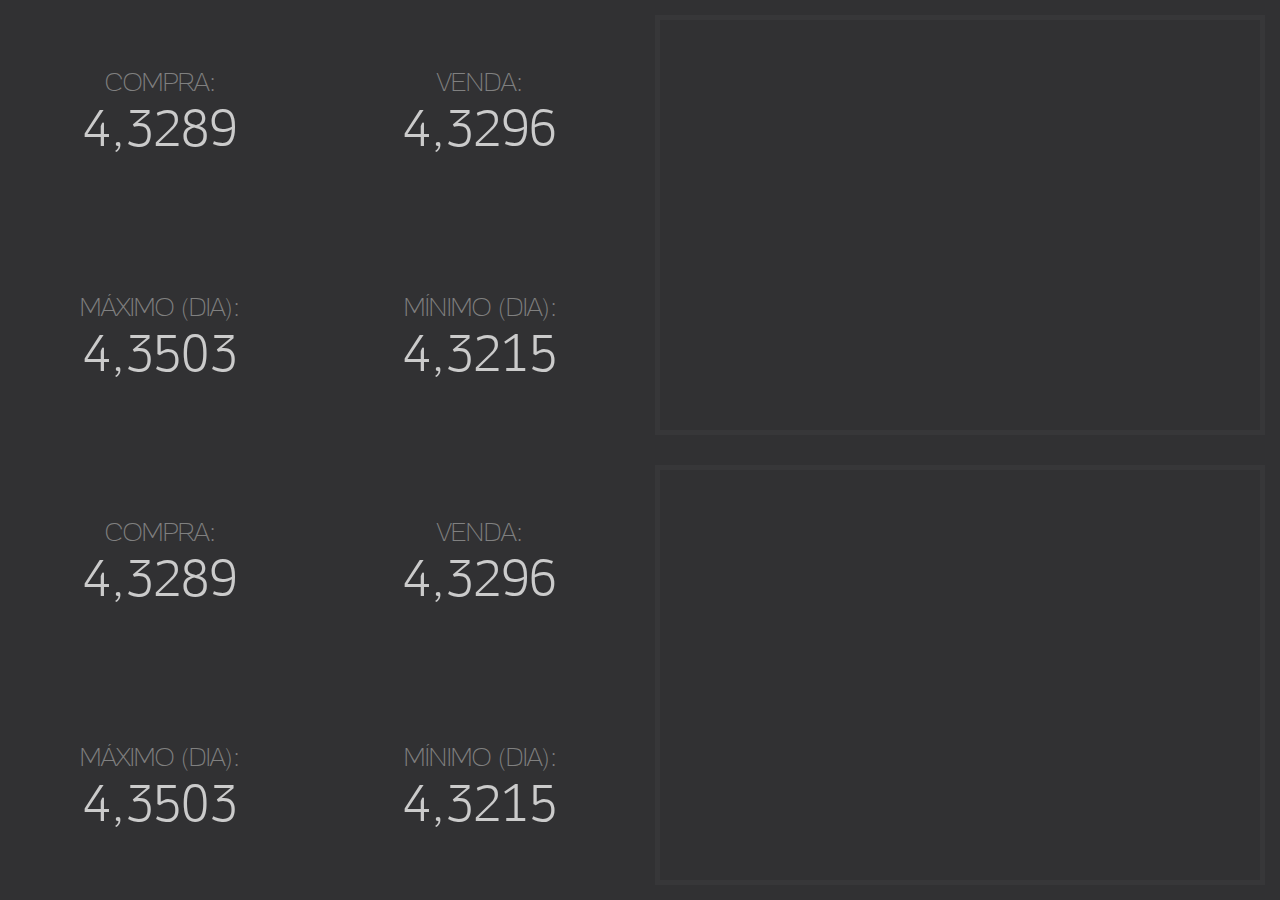
==== index.html @ 6be8a850 "Initial commit" ====
<!DOCTYPE html>
<html lang="en">

<head>
    <title>Document</title>
    <meta charset="UTF-8">
    <meta name="viewport" content="width=device-width, initial-scale=1.0">
    <meta name="referrer" content="always">
    <meta name="description" content="Dólar Comercial: Acompanhe no UOL Economia a cotação de hoje, veja gráficos, tabelas e histórico de cotações. Conheça também o conversor de moedas">
    <!-- <link rel="stylesheet" href="css/2.css"> -->
    <!-- <link rel="stylesheet" href="css/1.css"> -->
    <link rel="stylesheet" href="css/styles.css">
</head>

<body>

    <div class="usdcontainer">
        <div class="ratescontainer">
            <div class="minicontainertop">
                <div class="minicontainer">
                    <span class="txt">COMPRA:</span>
                    <span class="val">4,3289</span>
                </div>
                <div class="minicontainer">
                    <span class="txt">VENDA:</span>
                    <span class="val">4,3296</span>
                </div>
            </div>
            <div class="minicontainerbottom">
                <div class="minicontainer">
                    <span class="txt">MÁXIMO (DIA):</span>
                    <span class="val">4,3503</span>
                </div>
                <div class="minicontainer">
                    <span class="txt">MÍNIMO (DIA):</span>
                    <span class="val">4,3215</span>
                </div>
            </div>
        </div>
        <div class="chartcontainer">
            <div class="chart" id="container"></div>
        </div>
    </div>
    <div class="eurcontainer">
        <div class="ratescontainer">
            <div class="minicontainertop">
                <div class="minicontainer">
                    <span class="txt">COMPRA:</span>
                    <span class="val">4,3289</span>
                </div>
                <div class="minicontainer">
                    <span class="txt">VENDA:</span>
                    <span class="val">4,3296</span>
                </div>
            </div>
            <div class="minicontainerbottom">
                <div class="minicontainer">
                    <span class="txt">MÁXIMO (DIA):</span>
                    <span class="val">4,3503</span>
                </div>
                <div class="minicontainer">
                    <span class="txt">MÍNIMO (DIA):</span>
                    <span class="val">4,3215</span>
                </div>
            </div>
        </div>
        <div class="chartcontainer">
            <div class="chart" id="container2"></div>
        </div>
    </div>
    <script src="https://ajax.googleapis.com/ajax/libs/jquery/3.4.1/jquery.min.js"></script>
    <script src="js/highstock.js"></script>
    <script src="js/data.js"></script>
    <script src="js/exporting.js"></script>
    <script src="js/export-data.js"></script>
    <script src="js/grafico1.js"></script>
    <script src="js/grafico2.js"></script>
    <script src="js/temagrafico.js"></script>
    <script>
    </script>

</body>

</html>
---- css/2.css ----
/* !color-cp:back-to-top */

.back-to-top {
    bottom: 8px;
    position: fixed;
    right: 8px;
    z-index: 121
}

.back-to-top .box {
    display: block;
    background: rgba(26, 26, 26, .8);
    border: none;
    color: #fff;
    font-size: 16px;
    height: 40px;
    line-height: 14px;
    width: 40px
}

.back-to-top .box i {
    font-size: 16px;
    margin: 0 12px
}

.back-to-top .box span {
    display: block;
    font-size: 11px;
    font-weight: 400;
    text-align: center
}

@media (max-width:767px) {
    .back-to-top .box i {
        display: inline-block
    }
}

.back-to-top .box {
    padding: 6px 0 0
}

.back-to-top[data-show=false] {
    visibility: hidden
}

@media (min-width:992px) {
    .back-to-top .box {
        background: #1a1a1a;
        height: 50px;
        line-height: 17px;
        padding-top: 6px;
        transition: .5s;
        width: 50px
    }
    .back-to-top .box i {
        font-size: 20px;
        margin: 0 15px
    }
    .back-to-top .box span {
        font-size: 14px;
        line-height: 19px
    }
    .back-to-top .box:hover {
        background-color: rgba(26, 26, 26, .8);
        color: #fff
    }
}


/* !end-color-cp:back-to-top */


/* !color-cp:alert */

.alert {
    font-size: 13px;
    margin: 0 auto 20px;
    opacity: 0;
    padding: 18px;
    position: relative;
    width: 95%;
    -webkit-transition: width .3s, opacity .3s;
    transition: width .3s, opacity .3s
}

.alert.show {
    opacity: 1;
    width: 100%
}

.alert h3,
.alert-title {
    font-size: 20px;
    font-weight: 300;
    line-height: 24px;
    padding-right: 40px
}

.alert h3+p,
.alert-title+p {
    margin-top: 10px
}

.alert a {
    color: inherit
}

.alert p a {
    text-decoration: underline
}

.alert p {
    font-weight: 400;
    line-height: 18px;
    padding-right: 5%
}

.alert>p,
.alert>ul {
    margin-bottom: 0
}

.alert>p+p {
    margin-top: 0
}

.alert.alert-success {
    background-color: #e0fdec;
    color: rgba(14, 105, 98, .7)
}

.alert.alert-success .alert-title,
.alert.alert-success h3 {
    color: #0e6962
}

.alert.alert-info {
    background-color: #e9f4f9;
    color: rgba(16, 46, 96, .7)
}

.alert.alert-info .alert-title,
.alert.alert-info h3 {
    color: #102e60
}

.alert.alert-danger {
    background-color: #ffecec;
    color: rgba(134, 8, 8, .7)
}

.alert.alert-danger .alert-title,
.alert.alert-danger h3 {
    color: #860808
}

.alert .alert-close {
    font-size: 18px;
    position: absolute;
    right: 20px;
    text-decoration: none;
    top: 8px
}

.alert-close,
.alert-open {
    cursor: pointer
}

@media (min-width:768px) {
    .alert {
        font-size: 14px
    }
    .alert h3+p,
    .alert-title+p {
        margin-top: 5px
    }
}

@media (min-width:992px) {
    .alert a,
    .alert a:hover {
        color: inherit
    }
    .alert-success .alert-close:hover,
    .alert-success a:hover {
        color: #0e6962
    }
    .alert-info .alert-close:hover,
    .alert-info a:hover {
        color: #102e60
    }
    .alert-danger .alert-close:hover,
    .alert-danger a:hover {
        color: #860808
    }
}


/* !end-color-cp:alert */


/* !color-cp:forms */

.btn {
    background-image: none;
    background: 0 0;
    border: 1px solid transparent;
    cursor: pointer;
    display: inline-block;
    margin-bottom: 0;
    text-align: center;
    font-weight: 400;
    vertical-align: middle;
    white-space: nowrap;
    -ms-touch-action: manipulation;
    touch-action: manipulation;
    -webkit-user-select: none;
    -moz-user-select: none;
    -ms-user-select: none;
    user-select: none;
    letter-spacing: .6px;
    border-radius: 4px;
    text-transform: uppercase;
    box-sizing: border-box
}

.btn:active,
.btn:focus {
    outline: 0
}

.btn [class*=icon-] {
    font-size: .9em
}

.btn .right-icon {
    float: right;
    margin-left: 8px
}

.btn .left-icon {
    float: left;
    margin-right: 8px
}

.btn .svg-icon,
.btn .svg-icon-view-box-small {
    position: relative
}

.btn.btn-primary {
    border: none
}

.btn.btn-secondary {
    background: #f2f2f2;
    border: 1px solid #f2f2f2
}

.btn.btn-secondary:not(.-disabled):hover {
    opacity: .7
}

.btn.btn-ghost {
    background: rgba(204, 204, 204, .08);
    border: 1px solid rgba(204, 204, 204, .5)
}

.btn.btn-ghost.dark {
    color: #fff;
    border: 1px solid rgba(204, 204, 204, .5);
    background: rgba(204, 204, 204, .08)
}

.btn.btn-ghost.dark .svg-icon,
.btn.btn-ghost.dark .svg-icon-view-box-small {
    fill: #fff
}

.btn.btn-ghost.dark:hover {
    border: 1px solid rgba(204, 204, 204, .5);
    background: rgba(204, 204, 204, .08);
    color: #fff;
    opacity: .7
}

.btn.btn-ghost.dark:hover .svg-icon,
.btn.btn-ghost.dark:hover .svg-icon-view-box-small {
    fill: #fff
}

.btn.invert {
    border-color: #fff;
    color: #fff
}

.btn.invert .svg-icon,
.btn.invert .svg-icon-view-box-small {
    fill: #fff
}

.btn-block {
    height: 50px;
    width: 100%
}

.btn-block+.btn-block:not(.btn-alternative):not(.btn-login-tt) {
    margin-top: 5px
}

.align-center {
    display: block;
    margin: 0 auto;
    clear: both
}

.divisor {
    border-left: 1px solid #e6e6e6;
    display: inline-block;
    line-height: .99;
    margin-left: 5px;
    padding-left: 10px
}

.btn {
    font-size: 14px;
    line-height: 12px;
    padding: 18px 28px
}

.btn.btn-alternative {
    font-size: 18px;
    font-weight: 300;
    line-height: 24px;
    letter-spacing: initial;
    text-transform: none;
    border: none;
    padding: 15px;
    text-align: initial;
    white-space: normal
}

.btn.btn-alternative.selected {
    background: #e6e6e6
}

.btn.btn-alternative.disabled {
    opacity: .4
}

.btn.btn-alternative [class*=icon-] {
    font-size: 20px;
    float: left;
    position: relative;
    top: 1px;
    margin-right: 5px
}

.btn.btn-alternative .svg-icon {
    float: left;
    top: 0;
    width: 20px;
    height: 20px;
    fill: #666;
    color: transparent
}

.btn.btn-alternative .svg-icon.left-icon {
    margin-right: 5px
}

.btn.btn-alternative span {
    display: block;
    overflow: hidden
}

.btn.disabled,
.btn[disabled],
fieldset[disabled] .btn {
    cursor: not-allowed;
    pointer-events: none
}

.btn.btn-primary.disabled,
.btn.btn-secondary.disabled,
.btn[disabled].btn-primary,
fieldset[disabled] .btn-primary,
fieldset[disabled] .btn-secondary {
    background: #f2f2f2;
    border: 1px solid #f2f2f2;
    color: #b3b3b3
}

.btn-primary.btn-disable2[disabled] {
    color: #fff;
    opacity: .5
}

.btn.btn-ghost.disabled,
.btn[disabled].btn-ghost,
fieldset[disabled] .btn-ghost {
    border: 1px solid #ccc;
    color: #ccc
}

.btn-large {
    font-size: 14px;
    line-height: normal;
    padding: 18px 28px;
    height: 50px
}

.btn-large .svg-icon,
.btn-large .svg-icon-view-box-small {
    height: 24px;
    margin-top: -5px;
    width: 24px
}

.btn-large .svg-icon-view-box-small.left-icon,
.btn-large .svg-icon.left-icon {
    float: left;
    margin-right: 3px
}

.btn-large .svg-icon-view-box-small.right-icon,
.btn-large .svg-icon.right-icon {
    float: right;
    margin-left: 3px
}

.btn-medium {
    font-size: 12px;
    line-height: 1;
    padding: 14px 20px;
    height: 40px
}

.btn-medium .svg-icon,
.btn-medium .svg-icon-view-box-small {
    height: 24px;
    margin-top: -6px;
    width: 24px
}

.btn-medium .svg-icon-view-box-small.left-icon,
.btn-medium .svg-icon.left-icon {
    float: left;
    margin-right: 3px
}

.btn-medium .svg-icon-view-box-small.right-icon,
.btn-medium .svg-icon.right-icon {
    float: right;
    margin-left: 3px
}

.btn-small {
    font-size: 10px;
    line-height: 1;
    padding: 10px 16px;
    height: 30px
}

.btn-small .svg-icon,
.btn-small .svg-icon-view-box-small {
    height: 20px;
    margin-top: -6px;
    width: 20px
}

.btn-small .svg-icon-view-box-small.left-icon,
.btn-small .svg-icon.left-icon {
    float: left;
    margin-right: 3px
}

.btn-small .svg-icon-view-box-small.right-icon,
.btn-small .svg-icon.right-icon {
    float: right;
    margin-left: 3px
}

.btn-responsive {
    font-size: 14px;
    padding: 4px 9px
}

input[type=checkbox],
input[type=radio] {
    display: none;
    padding: 0
}

input[type=checkbox]+label,
input[type=radio]+label {
    cursor: pointer;
    display: inline-block;
    line-height: 24px;
    padding-left: 22px;
    position: relative;
    vertical-align: top
}

input[type=checkbox]+label:before,
input[type=radio]+label:before {
    font-family: UOLIcons;
    left: 0;
    position: absolute;
    top: 5px
}

input[type=checkbox]+label:before {
    border: 1px solid #ccc;
    content: "";
    height: 14px;
    left: 0;
    width: 14px
}

input[type=checkbox]:checked+label:before {
    border: none;
    height: 16px;
    width: 16px;
    content: "\e610";
    font-size: 16px;
    line-height: 15px;
    text-align: center
}

input[type=checkbox].default:checked+label:before {
    background: #999;
    border-color: #999
}

input[type=submit] {
    -webkit-appearance: none;
    -moz-appearance: none;
    appearance: none
}

input[type=checkbox]+.svg-checked .svg-icon {
    display: none
}

input[type=checkbox]:checked+.svg-checked:before {
    content: ""
}

input[type=checkbox]:checked+.svg-checked .svg-icon {
    position: absolute;
    top: 5px;
    bottom: 0;
    left: 1px;
    width: 16px;
    height: 16px;
    display: block
}

input[type=radio]+label:before {
    color: #ccc;
    content: "\e61b";
    font-size: 18px;
    height: 17px;
    line-height: 17px;
    width: 17px;
    text-align: center
}

input[type=radio]:checked+label:before {
    content: "\e61c"
}

input[type=radio].default:checked+label:before {
    color: #999
}

input[type=radio]+.svg-selected {
    padding-left: 0
}

input[type=radio]+.svg-selected:before {
    display: none
}

input[type=radio]+.svg-selected .svg-icon {
    position: relative;
    top: 3px;
    width: 20px;
    height: 20px;
    fill: #ccc;
    color: transparent
}

input[type=radio].default:checked+.svg-selected .svg-icon {
    color: #999;
    fill: #999
}

.form-group {
    margin-bottom: 10px
}

.form-group input.field {
    margin-bottom: 0
}

textarea {
    border: 1px solid #b3b3b3;
    border-radius: 4px;
    color: #333;
    display: block;
    font-weight: 300;
    font-size: 16px;
    line-height: 18px;
    height: 120px;
    outline: 0;
    padding: 20px;
    resize: none;
    width: 100%;
    -webkit-appearance: none
}

textarea.field-medium {
    font-size: 14px
}

textarea.field {
    background: #f2f2f2
}

textarea.field::-moz-placeholder {
    text-transform: uppercase
}

textarea.ghost {
    background: inherit
}

.disable:before {
    content: "";
    position: absolute;
    top: 0;
    bottom: 0;
    left: 0;
    right: 0;
    z-index: 4
}

.form-filter {
    margin-bottom: 20px;
    position: relative;
    border-radius: 4px 4px 0 0;
    border-bottom: 1px solid #e6e6e6
}

.form-filter.closed {
    border-radius: 4px
}

.form-filter.closed {
    border-radius: 4px
}

.form-filter .list-results {
    right: -1px;
    left: -1px;
    top: 49px
}

.form-filter.closed .list-results {
    display: none
}

.form-filter .list-results ul {
    max-height: 200px;
    padding: 0;
    margin: 0;
    overflow: auto
}

.form-filter .list-results .select-option,
.form-filter .list-results .select-option a,
.selector option {
    padding: 10px 20px;
    font-size: 14px;
    line-height: 22px;
    list-style: none;
    color: #999
}

.form-filter .list-results .select-option a {
    display: block;
    margin: -10px -20px
}

.form-filter .list-results>div {
    padding: 10px
}

.form-filter .list-results input {
    background: #fff;
    border: 1px solid #b3b3b3;
    outline: 0;
    height: 40px;
    margin: 0;
    font-size: 15px;
    color: #333;
    font: 300 15px/20px UOLText, Arial, sans-serif;
    width: 100%;
    border-radius: 5px;
    padding: 10px
}

.form-filter .list-results .result-highlight {
    text-decoration: underline
}

.form-filter .list-results .no-results {
    display: none
}

.form-filter .list-results .select-option.selected-term,
.form-filter .list-results .select-option:hover {
    background-color: #f2f2f2;
    cursor: pointer;
    color: #000
}

.bg-wrap {
    padding: 20px 25px 10px
}

.bg-wrap.light-gray {
    background-color: #f2f2f2
}

.bg-wrap.dark-gray {
    background-color: #333
}

.bg-wrap.dark-gray div,
.bg-wrap.dark-gray h1,
.bg-wrap.dark-gray h2,
.bg-wrap.dark-gray h3,
.bg-wrap.dark-gray h4,
.bg-wrap.dark-gray h5,
.bg-wrap.dark-gray h6,
.bg-wrap.dark-gray label,
.bg-wrap.dark-gray p {
    color: #666
}

.bg-wrap.dark {
    background-color: #1a1a1a
}

.light-gray .field:not(.ghost).disabled,
.light-gray .field:not(.ghost).normal {
    background: #fff
}

.light-gray .drop-select.default {
    background: #fff
}

.light-gray .drop-select.ghost .drop-item,
.light-gray .drop-select.ghost .list-results,
.light-gray .drop-select.ghost .selector,
.light-gray .drop-select.ghost ul {
    background: #f2f2f2
}

.light-gray .drop-select:not(.ghost) .drop-item,
.light-gray .drop-select:not(.ghost) .list-results,
.light-gray .drop-select:not(.ghost) .selector,
.light-gray .drop-select:not(.ghost) ul {
    background: #fff
}

.light-gray .drop-select .disable {
    border: 1px solid #e6e6e6
}

.dark-gray textarea.ghost {
    color: #f2f2f2
}

.dark-gray input[type=radio]+label:before {
    color: #666
}

.dark-gray input[type=radio]+label .svg-icon {
    fill: #666
}

.dark-gray input[type=checkbox]+label {
    color: #666
}

.dark-gray input[type=checkbox]+label:before {
    border: 1px solid #666
}

.dark-gray input[type=password] {
    font-size: 10px
}

.dark-gray input[type=password]:-ms-input-placeholder {
    font-size: 14px
}

.dark-gray .field {
    border-color: #666
}

.dark-gray .field:not(.ghost) {
    color: #333
}

.dark-gray .field:not(.ghost)::-webkit-input-placeholder {
    color: #333
}

.dark-gray .field:not(.ghost)::-moz-placeholder {
    color: #333
}

.dark-gray .field:not(.ghost).disabled::-webkit-input-placeholder {
    color: #999
}

.dark-gray .field:not(.ghost).disabled::-moz-placeholder {
    color: #999
}

.dark-gray .field.disabled::-moz-placeholder {
    color: #4d4d4d
}

.dark-gray .field.disabled::-webkit-input-placeholder {
    color: #4d4d4d
}

.dark-gray .field.ghost {
    color: #f2f2f2
}

.dark-gray .field.ghost.error {
    color: #860808
}

.dark-gray .field.ghost.error::-moz-placeholder {
    color: #fff
}

.dark-gray .field.ghost:not(.disabled)::-webkit-input-placeholder {
    color: #fff
}

.dark-gray .field.ghost:not(.disabled)::-moz-placeholder {
    color: #fff
}

.dark-gray .field.ghost.disabled {
    border-color: #4d4d4d;
    color: #4d4d4d
}

.dark-gray .field label.error,
.dark-gray .field.error {
    color: #860808
}

.dark-gray .field label.error.field-medium:-ms-input-placeholder,
.dark-gray .field.error.field-medium:-ms-input-placeholder {
    font-size: 12px
}

.dark-gray .drop-select {
    border-radius: 4px
}

.dark-gray .drop-select.ghost {
    background: #333
}

.dark-gray .drop-select.ghost.default .list-results {
    background: #333;
    border: 1px solid #666;
    border-top: 0
}

.dark-gray .drop-select.ghost.default .list-results ul {
    background: #333
}

.dark-gray .drop-select.ghost.default .list-results label {
    color: #999
}

.dark-gray .drop-select.ghost .list-results {
    background: #333;
    border: 1px solid #666;
    border-top: 0
}

.dark-gray .drop-select.ghost .list-results ul {
    background: #333
}

.dark-gray .drop-select.ghost .selector {
    border: 1px solid #666
}

.dark-gray .drop-select.ghost .selector.disable {
    border-color: #4d4d4d
}

.dark-gray .drop-select.ghost .selector.disable i,
.dark-gray .drop-select.ghost .selector.disable select,
.dark-gray .drop-select.ghost .selector.disable span {
    color: #4d4d4d
}

.dark-gray .drop-select.ghost .selector.disable .svg-icon {
    fill: #4d4d4d
}

.dark-gray .drop-select.ghost .selector>span {
    color: #f2f2f2
}

.dark-gray .drop-select.ghost .selector select {
    color: #fff
}

.dark-gray .drop-select.field .selector i,
.dark-gray .drop-select.field .selector select,
.dark-gray .drop-select.field .selector span {
    color: #333
}

.dark-gray .drop-select.field .selector .svg-icon {
    fill: #333
}

.dark-gray .drop-select.field .selector.disable i,
.dark-gray .drop-select.field .selector.disable select,
.dark-gray .drop-select.field .selector.disable span {
    color: #999
}

.dark-gray .drop-select.field .selector.disable .svg-icon {
    fill: #999
}

.dark-gray .drop-select.field .selector select {
    color: #999
}

.dark-gray .drop-select.default .list-results,
.dark-gray .drop-select.default ul {
    background: #f2f2f2
}

.dark-gray .drop-select.default .list-results label {
    color: #999
}

.dark-gray .drop-select .list-results label {
    color: #999
}

.size1 {
    font-size: 14px
}

.size2 {
    font-size: 22px
}

.drop-select ul:not(.target) {
    display: none
}

.drop-select[data-open="1"] p.drop-item i:before {
    content: "\e604"
}

.drop-select[data-open="1"] ul {
    display: block
}

.drop-select[data-selected="0"] li:first-child {
    display: none
}

.form label.error {
    color: #860808;
    display: block;
    font-size: 11px;
    font-weight: 400;
    line-height: 16px;
    margin-top: 2px;
    text-transform: lowercase
}

input {
    color: #4d4d4d
}

input:-ms-input-placeholder {
    color: #333;
    font-size: 14px;
    opacity: 1;
    text-transform: uppercase;
    font-weight: 300
}

input::-webkit-input-placeholder {
    color: #333;
    font-size: 14px;
    opacity: 1;
    text-transform: uppercase;
    font-weight: 300
}

input::-moz-placeholder {
    color: #333;
    font-size: 14px;
    opacity: 1;
    text-transform: uppercase;
    font-weight: 300
}

input.field {
    background: #f2f2f2;
    border: 1px solid #b3b3b3;
    border-radius: 4px;
    color: #4d4d4d;
    font-weight: 300;
    font-size: 16px;
    height: 50px;
    outline: 0;
    padding: 0 20px;
    width: 100%;
    -webkit-appearance: none
}

input.field:-ms-input-placeholder {
    font-size: 14px
}

input.field::-moz-placeholder {
    height: 40px;
    font-size: 14px
}

input.field:-moz-placeholder {
    height: 40px;
    font-size: 14px
}

input.field::-webkit-input-placeholder {
    height: 40px;
    font-size: 14px
}

input.field.disabled {
    border: 1px solid #e6e6e6
}

input.field.disabled::-webkit-input-placeholder {
    color: #999
}

input.field.disabled::-moz-placeholder {
    color: #999
}

input.field.field-medium {
    height: 40px;
    font-size: 14px;
    padding: 0 15px
}

input.field.field-medium:-ms-input-placeholder {
    font-size: 12px
}

input.field.field-medium::-moz-placeholder {
    height: 40px;
    font-size: 12px
}

input.field.field-medium:-moz-placeholder {
    height: 40px;
    font-size: 12px
}

input.field.field-medium::-webkit-input-placeholder {
    height: 40px;
    font-size: 12px
}

input.field.field-medium~.svg-icon-search {
    width: 35px;
    height: 35px;
    right: 3px
}

.input-box {
    margin-bottom: 28px
}

.input-box>div {
    position: relative
}

.input-box .icon-search {
    position: absolute;
    right: 0;
    top: -50%;
    bottom: -50%;
    width: 50px;
    height: 50px;
    text-align: center;
    padding-top: 16px;
    margin: auto
}

.input-box .svg-icon-search {
    position: absolute;
    right: 4px;
    top: -16px;
    bottom: 0;
    width: 40px;
    height: 40px;
    padding-top: 16px;
    margin: auto
}

input.field:focus,
textarea.field:focus {
    border-color: #666
}

input.field.error,
input.field.ghost.error,
textarea.field.error,
textarea.field.ghost.error {
    border-color: #860808;
    color: #4d4d4d
}

input.field.error,
textarea.field.error {
    background-color: #ffecec
}

input.field.ghost.error,
input.ghost,
textarea.field.ghost.error,
textarea.ghost {
    background: 0 0
}

.drop-select {
    position: relative;
    margin-bottom: 27px
}

.drop-select:not(.ghost).default {
    background: #f2f2f2
}

.drop-select.default .drop-item:not(.disable) i {
    color: grey
}

.drop-select.default .drop-item:not(.disable) .sgv-icon {
    fill: grey
}

.drop-select.default .list-results {
    background: #f2f2f2
}

.drop-select.default .list-results ul {
    background: #f2f2f2
}

.drop-select.default ul .drop-item:hover {
    color: #1a1a1a
}

.drop-select.ghost .list-results {
    background: #fff
}

.drop-select.drop-select-medium {
    height: 40px;
    font-size: 12px
}

.drop-select.drop-select-medium .selector {
    height: 40px;
    line-height: 40px;
    font-size: 12px
}

.drop-select.drop-select-medium .selector select {
    padding: 0 15px;
    height: 40px;
    font-size: 12px
}

.drop-select.drop-select-medium .selector .svg-icon {
    width: 45px
}

.drop-select.drop-select-medium ul:not(.target) {
    top: 40px
}

.drop-select .list-results {
    padding: 0;
    display: block;
    border: 1px solid #b3b3b3;
    border-top: 0;
    border-radius: 0 0 4px 4px;
    position: absolute;
    z-index: 22;
    max-height: 325px;
    right: 0;
    left: 0
}

.drop-select .list-results .item-list {
    padding: 10px 20px;
    font-size: 14px;
    line-height: 22px;
    list-style: none;
    color: #999;
    display: block;
    padding: 0 20px;
    height: initial;
    position: initial;
    user-select: none
}

.drop-select .selector.disable {
    border: 1px solid #f2f2f2
}

.drop-select .selector.disable i {
    color: #999
}

.drop-select .selector.disable .svg-icon {
    fill: #999
}

.drop-select .selector.form-filter:not(.closed) {
    border-bottom: 1px solid #e6e6e6
}

.drop-select ul .drop-item:hover {
    color: #fff
}

.drop-select.drop-select-medium ul .drop-item {
    font-size: 12px
}

.drop-select ul:not(.target) {
    overflow: hidden;
    position: absolute;
    top: 50px;
    width: 100%
}

.drop-select:not(.transparent) ul {
    background: #fff;
    border-top: 0;
    border-radius: 0 0 4px 4px
}

.drop-select.open .selector,
.drop-select[data-open="1"] .selector:not(.disable) {
    border-radius: 4px 4px 0 0;
    border-bottom: 1px solid #e6e6e6
}

.drop-select.open ul {
    display: block
}

.drop-select.closed ul {
    display: none
}

.drop-select .drop-item {
    background: #f2f2f2;
    border-width: 0 1px;
    cursor: pointer;
    color: #333;
    display: block;
    font-weight: 300;
    height: 50px;
    line-height: 50px;
    padding: 0 20px;
    text-transform: uppercase;
    font-size: 14px
}

.drop-select ul .drop-item {
    height: 37px;
    line-height: 37px;
    color: #999
}

.drop-select.ghost .drop-item {
    background: inherit
}

.drop-select.ghost ul {
    border-top: none
}

.drop-select.default ul:not(:hover) .drop-item.selected {
    background: inherit;
    color: grey
}

.drop-select.default ul:not(:hover) .drop-item.selected span {
    color: grey
}

.drop-select.default.ghost ul:not(:hover) .drop-item.selected {
    background: #f2f2f2
}

.drop-select-medium .selector .final-term {
    padding: 0 15px
}

.drop-select .disable>i {
    color: #ccc
}

.drop-select .disable>.svg-icon {
    fill: #ccc
}

.selector {
    border-radius: 4px;
    font-size: 14px;
    text-transform: uppercase
}

.selector:not(.transparent) {
    position: relative;
    border: 1px solid #b3b3b3;
    margin-bottom: 20px;
    height: 50px
}

.selector>.svg-icon {
    position: absolute;
    top: 0;
    bottom: 0;
    right: -1px;
    width: 50px;
    height: 100%;
    padding: 7px 0;
    cursor: pointer;
    z-index: 2
}

.drop-select .item-list,
.selector select {
    font-size: 14px;
    text-transform: uppercase;
    -webkit-appearance: none;
    -moz-appearance: none;
    appearance: none;
    padding: 0 20px;
    border: none;
    width: 100%;
    font-weight: 300;
    color: #333;
    background: 0 0;
    cursor: pointer;
    position: absolute;
    height: 50px;
    z-index: 3;
    left: 0
}

.selector select::-ms-expand {
    display: none
}

.selector>i {
    font-size: 15px;
    position: absolute;
    top: -50%;
    right: -1px;
    bottom: -50%;
    width: 50px;
    height: 50px;
    z-index: 2;
    text-align: center;
    padding-top: 18px;
    cursor: pointer;
    margin: auto
}

.selector>.svg-icon {
    position: absolute;
    top: 0;
    bottom: 0;
    right: -1px;
    width: 50px;
    height: 100%;
    padding: 7px 0;
    cursor: pointer;
    z-index: 2
}

.selector.error {
    border-color: #860808
}

.selector.disable .final-term,
.selector.disable select {
    color: #999
}

.selector .final-term {
    width: 100%;
    border: none;
    outline: 0;
    height: 50px;
    padding: 13px 0 13px 20px;
    display: block;
    color: #333;
    cursor: pointer
}

.selector .final-term.ellipsis {
    width: 85%;
    white-space: nowrap;
    overflow: hidden;
    text-overflow: ellipsis
}

.drop-select-medium .selector .final-term {
    padding: 0 15px
}

.drop-select-medium .form-filter .list-results {
    top: 39px
}

.drop-select-medium .form-filter .list-results {
    font-size: 12px
}

@media (min-width:768px) {
    .btn.btn-alternative {
        padding: 10px
    }
}

@media (min-width:992px) {
    .btn-primary:not(.-disabled):hover {
        opacity: .7
    }
    .btn.btn-alternative:hover {
        color: #666
    }
    .btn.btn-alternative:hover:not(.not-hover):not(.selected) {
        opacity: .7
    }
    .btn.btn-alternative:hover:not(.not-hover):not(.selected) [class*=icon-]:before {
        content: "\e61c"
    }
    .btn.btn-alternative.not-hover {
        color: #666
    }
    .drop-select .drop-item:hover:not(.selector),
    .drop-select.default ul .drop-item:hover,
    .drop-select.default.ghost ul .drop-item:hover {
        background: #f2f2f2;
        color: #000
    }
}

@media (min-width:1230px) {
    .btn.btn-alternative {
        padding: 15px
    }
}

@media (max-width:767px) {
    .btn.btn-primary:not(.-disabled):active,
    .btn.btn-primary:not(.-disabled):hover {
        opacity: .7
    }
    .btn.btn-xs-large {
        font-size: 14px;
        line-height: 14px;
        padding: 18px 28px;
        height: 50px
    }
    .btn.btn-xs-medium {
        font-size: 12px;
        line-height: 12px;
        padding: 14px 20px;
        height: 40px
    }
    .btn.btn-xs-small {
        font-size: 10px;
        line-height: 10px;
        padding: 10px 16px;
        height: 30px
    }
    .btn.btn-large.btn-xs-small,
    .btn.btn-medium.btn-xs-small {
        font-size: 10px;
        line-height: 10px;
        padding: 10px 16px;
        height: 30px
    }
    .btn.btn-large.btn-xs-small .svg-icon,
    .btn.btn-medium.btn-xs-small .svg-icon {
        height: 20px;
        width: 20px;
        margin-top: -5px
    }
}

@media (min-width:768px) and (max-width:991px) {
    .btn-primary:not(.-disabled):active,
    .btn-primary:not(.-disabled):hover {
        opacity: .7
    }
    .btn-sm-large {
        font-size: 14px;
        line-height: 14px;
        padding: 18px 28px;
        height: 50px
    }
    .btn-sm-medium {
        font-size: 12px;
        line-height: 12px;
        padding: 14px 20px;
        height: 40px
    }
    .btn-sm-small {
        font-size: 10px;
        line-height: 10px;
        padding: 10px 16px;
        height: 30px
    }
}

@media (min-width:992px) and (max-width:1229px) {
    .btn-md-large {
        font-size: 14px;
        line-height: 14px;
        padding: 18px 28px;
        height: 50px
    }
    .btn-md-medium {
        font-size: 12px;
        line-height: 12px;
        padding: 14px 20px;
        height: 40px
    }
    .btn-md-small {
        font-size: 10px;
        line-height: 10px;
        padding: 10px 16px;
        height: 30px
    }
    .form-filter {
        position: static
    }
    .drop-select .form-filter.selector:not(.closed) {
        border-bottom: 1px solid #b3b3b3;
        border-radius: 4px
    }
    .form-filter .list-results input {
        background: #f2f2f2
    }
    .form-filter .list-results .modal-title {
        text-transform: none;
        padding-bottom: 0;
        font-size: 22px;
        line-height: 23px;
        font-weight: 300
    }
    .form-filter .list-results .modal-title .svg-close {
        text-align: right
    }
    .form-filter .list-results .modal-title svg {
        width: 32px;
        height: 32px;
        margin: -5px 0 -1px;
        fill: #b3b3b3
    }
    .drop-select-medium .form-filter .list-results {
        position: fixed;
        z-index: 99999999999;
        top: 50%;
        left: 50%;
        transform: translate(-50%, -50%);
        width: 100vw;
        height: 100vh;
        max-height: none;
        border-radius: 0
    }
    .drop-select-medium .form-filter .list-results ul {
        max-height: calc(100vh - 140px)
    }
    .dark-gray .drop-select .form-filter .list-results,
    .dark-gray .drop-select .form-filter .list-results ul,
    .drop-select .form-filter .list-results,
    .drop-select .form-filter .list-results ul,
    .light-gray .drop-select .form-filter .list-results,
    .light-gray .drop-select .form-filter .list-results ul {
        background: #fff
    }
}


/* !end-color-cp:forms */


/* !color-cp:grid */

.container,
.container-fluid {
    padding-left: 10px;
    padding-right: 10px
}

.row {
    margin-left: -10px;
    margin-right: -10px
}

.col-xs-1,
.col-xs-2,
.col-xs-3,
.col-xs-4,
.col-xs-5,
.col-xs-6,
.col-xs-7,
.col-xs-8 {
    float: left
}

.col-xs-1 {
    width: 12.5%
}

.col-xs-2 {
    width: 25%
}

.col-xs-3 {
    width: 37.5%
}

.col-xs-4 {
    width: 50%
}

.col-xs-5 {
    width: 62.5%
}

.col-xs-6 {
    width: 75%
}

.col-xs-7 {
    width: 87.5%
}

.col-xs-8 {
    width: 100%
}

.col-xs-1,
.col-xs-2,
.col-xs-3,
.col-xs-4,
.col-xs-5,
.col-xs-6,
.col-xs-7,
.col-xs-8 {
    position: relative;
    min-height: 1px;
    padding-left: 10px;
    padding-right: 10px
}

.col-xs-push-0 {
    left: 0
}

.col-xs-pull-0 {
    right: 0
}

.col-xs-offset-0 {
    margin-left: 0
}

.col-xs-push-1 {
    left: 12.5%
}

.col-xs-pull-1 {
    right: 12.5%
}

.col-xs-offset-1 {
    margin-left: 12.5%
}

.col-xs-push-2 {
    left: 25%
}

.col-xs-pull-2 {
    right: 25%
}

.col-xs-offset-2 {
    margin-left: 25%
}

.col-xs-push-3 {
    left: 37.5%
}

.col-xs-pull-3 {
    right: 37.5%
}

.col-xs-offset-3 {
    margin-left: 37.5%
}

.col-xs-push-4 {
    left: 50%
}

.col-xs-pull-4 {
    right: 50%
}

.col-xs-offset-4 {
    margin-left: 50%
}

.col-xs-push-5 {
    left: 62.5%
}

.col-xs-pull-5 {
    right: 62.5%
}

.col-xs-offset-5 {
    margin-left: 62.5%
}

.col-xs-push-6 {
    left: 75%
}

.col-xs-pull-6 {
    right: 75%
}

.col-xs-offset-6 {
    margin-left: 75%
}

.col-xs-push-7 {
    left: 87.5%
}

.col-xs-pull-7 {
    right: 87.5%
}

.col-xs-offset-7 {
    margin-left: 87.5%
}

.col-xs-push-8 {
    left: 100%
}

.col-xs-pull-8 {
    right: 100%
}

.col-xs-offset-8 {
    margin-left: 100%
}

.no-gutter {
    padding: 0!important
}

.visible-lg,
.visible-lg-block,
.visible-lg-inline,
.visible-lg-inline-block,
.visible-md,
.visible-md-block,
.visible-md-inline,
.visible-md-inline-block,
.visible-sm,
.visible-sm-block,
.visible-sm-inline,
.visible-sm-inline-block,
.visible-xs,
.visible-xs-block,
.visible-xs-inline,
.visible-xs-inline-block {
    display: none!important
}

.col-lg-1,
.col-lg-10,
.col-lg-11,
.col-lg-12,
.col-lg-13,
.col-lg-14,
.col-lg-15,
.col-lg-16,
.col-lg-17,
.col-lg-18,
.col-lg-19,
.col-lg-2,
.col-lg-20,
.col-lg-21,
.col-lg-22,
.col-lg-23,
.col-lg-24,
.col-lg-3,
.col-lg-4,
.col-lg-5,
.col-lg-6,
.col-lg-7,
.col-lg-8,
.col-lg-9,
.col-md-1,
.col-md-10,
.col-md-11,
.col-md-12,
.col-md-13,
.col-md-14,
.col-md-15,
.col-md-16,
.col-md-17,
.col-md-18,
.col-md-19,
.col-md-2,
.col-md-20,
.col-md-21,
.col-md-22,
.col-md-23,
.col-md-24,
.col-md-3,
.col-md-4,
.col-md-5,
.col-md-6,
.col-md-7,
.col-md-8,
.col-md-9,
.col-sm-1,
.col-sm-10,
.col-sm-11,
.col-sm-12,
.col-sm-13,
.col-sm-14,
.col-sm-15,
.col-sm-16,
.col-sm-17,
.col-sm-18,
.col-sm-19,
.col-sm-2,
.col-sm-20,
.col-sm-21,
.col-sm-22,
.col-sm-23,
.col-sm-24,
.col-sm-3,
.col-sm-4,
.col-sm-5,
.col-sm-6,
.col-sm-7,
.col-sm-8,
.col-sm-9 {
    position: relative;
    min-height: 1px;
    padding-left: 10px;
    padding-right: 10px
}

.no-padding-left {
    padding-left: 0
}

.no-padding-right {
    padding-right: 0
}

@media (max-width:767px) {
    .row-xs {
        margin-left: -10px;
        margin-right: -10px
    }
    .no-gutter,
    .no-gutter-xs {
        padding: 0!important
    }
    .hidden-xs,
    html[amp] body .hidden-xs {
        display: none!important
    }
    .visible-xs,
    .visible-xs-block {
        display: block!important
    }
    .visible-xs-inline {
        display: inline!important
    }
    .visible-xs-inline-block {
        display: inline-block!important
    }
    .no-padding-right-xs {
        padding-right: 0
    }
    .no-padding-left-xs {
        padding-left: 0
    }
}

@media (min-width:768px) and (max-width:991px) {
    .row-sm {
        margin-left: -10px;
        margin-right: -10px
    }
    .no-gutter-sm {
        padding: 0!important
    }
    .hidden-sm {
        display: none!important
    }
    .visible-sm,
    .visible-sm-block {
        display: block!important
    }
    .visible-sm-inline {
        display: inline!important
    }
    .visible-sm-inline-block {
        display: inline-block!important
    }
    .no-padding-right-sm {
        padding-right: 0
    }
    .no-padding-left-sm {
        padding-left: 0
    }
}

@media (min-width:768px) {
    .container {
        max-width: 768px;
        width: 100%
    }
    .col-sm-1,
    .col-sm-10,
    .col-sm-11,
    .col-sm-12,
    .col-sm-13,
    .col-sm-14,
    .col-sm-15,
    .col-sm-16,
    .col-sm-17,
    .col-sm-18,
    .col-sm-19,
    .col-sm-2,
    .col-sm-20,
    .col-sm-21,
    .col-sm-22,
    .col-sm-23,
    .col-sm-24,
    .col-sm-3,
    .col-sm-4,
    .col-sm-5,
    .col-sm-6,
    .col-sm-7,
    .col-sm-8,
    .col-sm-9 {
        float: left
    }
    .col-sm-push-0 {
        left: 0
    }
    .col-sm-pull-0 {
        right: 0
    }
    .col-sm-offset-0 {
        margin-left: 0
    }
    .col-sm-1 {
        width: 4.166666666666667%
    }
    .col-sm-push-1 {
        left: 4.166666666666667%
    }
    .col-sm-pull-1 {
        right: 4.166666666666667%
    }
    .col-sm-offset-1 {
        margin-left: 4.166666666666667%
    }
    .col-sm-2 {
        width: 8.333333333333334%
    }
    .col-sm-push-2 {
        left: 8.333333333333334%
    }
    .col-sm-pull-2 {
        right: 8.333333333333334%
    }
    .col-sm-offset-2 {
        margin-left: 8.333333333333334%
    }
    .col-sm-3 {
        width: 12.5%
    }
    .col-sm-push-3 {
        left: 12.5%
    }
    .col-sm-pull-3 {
        right: 12.5%
    }
    .col-sm-offset-3 {
        margin-left: 12.5%
    }
    .col-sm-4 {
        width: 16.666666666666668%
    }
    .col-sm-push-4 {
        left: 16.666666666666668%
    }
    .col-sm-pull-4 {
        right: 16.666666666666668%
    }
    .col-sm-offset-4 {
        margin-left: 16.666666666666668%
    }
    .col-sm-5 {
        width: 20.833333333333332%
    }
    .col-sm-push-5 {
        left: 20.833333333333332%
    }
    .col-sm-pull-5 {
        right: 20.833333333333332%
    }
    .col-sm-offset-5 {
        margin-left: 20.833333333333332%
    }
    .col-sm-6 {
        width: 25%
    }
    .col-sm-push-6 {
        left: 25%
    }
    .col-sm-pull-6 {
        right: 25%
    }
    .col-sm-offset-6 {
        margin-left: 25%
    }
    .col-sm-7 {
        width: 29.166666666666668%
    }
    .col-sm-push-7 {
        left: 29.166666666666668%
    }
    .col-sm-pull-7 {
        right: 29.166666666666668%
    }
    .col-sm-offset-7 {
        margin-left: 29.166666666666668%
    }
    .col-sm-8 {
        width: 33.333333333333336%
    }
    .col-sm-push-8 {
        left: 33.333333333333336%
    }
    .col-sm-pull-8 {
        right: 33.333333333333336%
    }
    .col-sm-offset-8 {
        margin-left: 33.333333333333336%
    }
    .col-sm-9 {
        width: 37.5%
    }
    .col-sm-push-9 {
        left: 37.5%
    }
    .col-sm-pull-9 {
        right: 37.5%
    }
    .col-sm-offset-9 {
        margin-left: 37.5%
    }
    .col-sm-10 {
        width: 41.666666666666664%
    }
    .col-sm-push-10 {
        left: 41.666666666666664%
    }
    .col-sm-pull-10 {
        right: 41.666666666666664%
    }
    .col-sm-offset-10 {
        margin-left: 41.666666666666664%
    }
    .col-sm-11 {
        width: 45.833333333333336%
    }
    .col-sm-push-11 {
        left: 45.833333333333336%
    }
    .col-sm-pull-11 {
        right: 45.833333333333336%
    }
    .col-sm-offset-11 {
        margin-left: 45.833333333333336%
    }
    .col-sm-12 {
        width: 50%
    }
    .col-sm-push-12 {
        left: 50%
    }
    .col-sm-pull-12 {
        right: 50%
    }
    .col-sm-offset-12 {
        margin-left: 50%
    }
    .col-sm-13 {
        width: 54.166666666666664%
    }
    .col-sm-push-13 {
        left: 54.166666666666664%
    }
    .col-sm-pull-13 {
        right: 54.166666666666664%
    }
    .col-sm-offset-13 {
        margin-left: 54.166666666666664%
    }
    .col-sm-14 {
        width: 58.333333333333336%
    }
    .col-sm-push-14 {
        left: 58.333333333333336%
    }
    .col-sm-pull-14 {
        right: 58.333333333333336%
    }
    .col-sm-offset-14 {
        margin-left: 58.333333333333336%
    }
    .col-sm-15 {
        width: 62.5%
    }
    .col-sm-push-15 {
        left: 62.5%
    }
    .col-sm-pull-15 {
        right: 62.5%
    }
    .col-sm-offset-15 {
        margin-left: 62.5%
    }
    .col-sm-16 {
        width: 66.66666666666667%
    }
    .col-sm-push-16 {
        left: 66.66666666666667%
    }
    .col-sm-pull-16 {
        right: 66.66666666666667%
    }
    .col-sm-offset-16 {
        margin-left: 66.66666666666667%
    }
    .col-sm-17 {
        width: 70.83333333333333%
    }
    .col-sm-push-17 {
        left: 70.83333333333333%
    }
    .col-sm-pull-17 {
        right: 70.83333333333333%
    }
    .col-sm-offset-17 {
        margin-left: 70.83333333333333%
    }
    .col-sm-18 {
        width: 75%
    }
    .col-sm-push-18 {
        left: 75%
    }
    .col-sm-pull-18 {
        right: 75%
    }
    .col-sm-offset-18 {
        margin-left: 75%
    }
    .col-sm-19 {
        width: 79.16666666666667%
    }
    .col-sm-push-19 {
        left: 79.16666666666667%
    }
    .col-sm-pull-19 {
        right: 79.16666666666667%
    }
    .col-sm-offset-19 {
        margin-left: 79.16666666666667%
    }
    .col-sm-20 {
        width: 83.33333333333333%
    }
    .col-sm-push-20 {
        left: 83.33333333333333%
    }
    .col-sm-pull-20 {
        right: 83.33333333333333%
    }
    .col-sm-offset-20 {
        margin-left: 83.33333333333333%
    }
    .col-sm-21 {
        width: 87.5%
    }
    .col-sm-push-21 {
        left: 87.5%
    }
    .col-sm-pull-21 {
        right: 87.5%
    }
    .col-sm-offset-21 {
        margin-left: 87.5%
    }
    .col-sm-22 {
        width: 91.66666666666667%
    }
    .col-sm-push-22 {
        left: 91.66666666666667%
    }
    .col-sm-pull-22 {
        right: 91.66666666666667%
    }
    .col-sm-offset-22 {
        margin-left: 91.66666666666667%
    }
    .col-sm-23 {
        width: 95.83333333333333%
    }
    .col-sm-push-23 {
        left: 95.83333333333333%
    }
    .col-sm-pull-23 {
        right: 95.83333333333333%
    }
    .col-sm-offset-23 {
        margin-left: 95.83333333333333%
    }
    .col-sm-24 {
        width: 100%
    }
    .col-sm-push-24 {
        left: 100%
    }
    .col-sm-pull-24 {
        right: 100%
    }
    .col-sm-offset-24 {
        margin-left: 100%
    }
}

@media (min-width:992px) and (max-width:1229px) {
    .visible-md,
    .visible-md-block {
        display: block!important
    }
    .hidden-md {
        display: none!important
    }
    .no-gutter-md {
        padding: 0!important
    }
    .visible-md-inline {
        display: inline!important
    }
    .visible-md-inline-block {
        display: inline-block!important
    }
    .no-padding-right-md {
        padding-right: 0
    }
    .no-padding-left-md {
        padding-left: 0
    }
}

@media (min-width:992px) {
    .container {
        width: 970px;
        max-width: inherit
    }
    .col-md-1,
    .col-md-10,
    .col-md-11,
    .col-md-12,
    .col-md-13,
    .col-md-14,
    .col-md-15,
    .col-md-16,
    .col-md-17,
    .col-md-18,
    .col-md-19,
    .col-md-2,
    .col-md-20,
    .col-md-21,
    .col-md-22,
    .col-md-23,
    .col-md-24,
    .col-md-3,
    .col-md-4,
    .col-md-5,
    .col-md-6,
    .col-md-7,
    .col-md-8,
    .col-md-9 {
        float: left
    }
    .col-md-push-0 {
        left: 0
    }
    .col-md-pull-0 {
        right: 0
    }
    .col-md-offset-0 {
        margin-left: 0
    }
    .col-md-1 {
        width: 4.166666666666667%
    }
    .col-md-push-1 {
        left: 4.166666666666667%
    }
    .col-md-pull-1 {
        right: 4.166666666666667%
    }
    .col-md-offset-1 {
        margin-left: 4.166666666666667%
    }
    .col-md-2 {
        width: 8.333333333333334%
    }
    .col-md-push-2 {
        left: 8.333333333333334%
    }
    .col-md-pull-2 {
        right: 8.333333333333334%
    }
    .col-md-offset-2 {
        margin-left: 8.333333333333334%
    }
    .col-md-3 {
        width: 12.5%
    }
    .col-md-push-3 {
        left: 12.5%
    }
    .col-md-pull-3 {
        right: 12.5%
    }
    .col-md-offset-3 {
        margin-left: 12.5%
    }
    .col-md-4 {
        width: 16.666666666666668%
    }
    .col-md-push-4 {
        left: 16.666666666666668%
    }
    .col-md-pull-4 {
        right: 16.666666666666668%
    }
    .col-md-offset-4 {
        margin-left: 16.666666666666668%
    }
    .col-md-5 {
        width: 20.833333333333332%
    }
    .col-md-push-5 {
        left: 20.833333333333332%
    }
    .col-md-pull-5 {
        right: 20.833333333333332%
    }
    .col-md-offset-5 {
        margin-left: 20.833333333333332%
    }
    .col-md-6 {
        width: 25%
    }
    .col-md-push-6 {
        left: 25%
    }
    .col-md-pull-6 {
        right: 25%
    }
    .col-md-offset-6 {
        margin-left: 25%
    }
    .col-md-7 {
        width: 29.166666666666668%
    }
    .col-md-push-7 {
        left: 29.166666666666668%
    }
    .col-md-pull-7 {
        right: 29.166666666666668%
    }
    .col-md-offset-7 {
        margin-left: 29.166666666666668%
    }
    .col-md-8 {
        width: 33.333333333333336%
    }
    .col-md-push-8 {
        left: 33.333333333333336%
    }
    .col-md-pull-8 {
        right: 33.333333333333336%
    }
    .col-md-offset-8 {
        margin-left: 33.333333333333336%
    }
    .col-md-9 {
        width: 37.5%
    }
    .col-md-push-9 {
        left: 37.5%
    }
    .col-md-pull-9 {
        right: 37.5%
    }
    .col-md-offset-9 {
        margin-left: 37.5%
    }
    .col-md-10 {
        width: 41.666666666666664%
    }
    .col-md-push-10 {
        left: 41.666666666666664%
    }
    .col-md-pull-10 {
        right: 41.666666666666664%
    }
    .col-md-offset-10 {
        margin-left: 41.666666666666664%
    }
    .col-md-11 {
        width: 45.833333333333336%
    }
    .col-md-push-11 {
        left: 45.833333333333336%
    }
    .col-md-pull-11 {
        right: 45.833333333333336%
    }
    .col-md-offset-11 {
        margin-left: 45.833333333333336%
    }
    .col-md-12 {
        width: 50%
    }
    .col-md-push-12 {
        left: 50%
    }
    .col-md-pull-12 {
        right: 50%
    }
    .col-md-offset-12 {
        margin-left: 50%
    }
    .col-md-13 {
        width: 54.166666666666664%
    }
    .col-md-push-13 {
        left: 54.166666666666664%
    }
    .col-md-pull-13 {
        right: 54.166666666666664%
    }
    .col-md-offset-13 {
        margin-left: 54.166666666666664%
    }
    .col-md-14 {
        width: 58.333333333333336%
    }
    .col-md-push-14 {
        left: 58.333333333333336%
    }
    .col-md-pull-14 {
        right: 58.333333333333336%
    }
    .col-md-offset-14 {
        margin-left: 58.333333333333336%
    }
    .col-md-15 {
        width: 62.5%
    }
    .col-md-push-15 {
        left: 62.5%
    }
    .col-md-pull-15 {
        right: 62.5%
    }
    .col-md-offset-15 {
        margin-left: 62.5%
    }
    .col-md-16 {
        width: 66.66666666666667%
    }
    .col-md-push-16 {
        left: 66.66666666666667%
    }
    .col-md-pull-16 {
        right: 66.66666666666667%
    }
    .col-md-offset-16 {
        margin-left: 66.66666666666667%
    }
    .col-md-17 {
        width: 70.83333333333333%
    }
    .col-md-push-17 {
        left: 70.83333333333333%
    }
    .col-md-pull-17 {
        right: 70.83333333333333%
    }
    .col-md-offset-17 {
        margin-left: 70.83333333333333%
    }
    .col-md-18 {
        width: 75%
    }
    .col-md-push-18 {
        left: 75%
    }
    .col-md-pull-18 {
        right: 75%
    }
    .col-md-offset-18 {
        margin-left: 75%
    }
    .col-md-19 {
        width: 79.16666666666667%
    }
    .col-md-push-19 {
        left: 79.16666666666667%
    }
    .col-md-pull-19 {
        right: 79.16666666666667%
    }
    .col-md-offset-19 {
        margin-left: 79.16666666666667%
    }
    .col-md-20 {
        width: 83.33333333333333%
    }
    .col-md-push-20 {
        left: 83.33333333333333%
    }
    .col-md-pull-20 {
        right: 83.33333333333333%
    }
    .col-md-offset-20 {
        margin-left: 83.33333333333333%
    }
    .col-md-21 {
        width: 87.5%
    }
    .col-md-push-21 {
        left: 87.5%
    }
    .col-md-pull-21 {
        right: 87.5%
    }
    .col-md-offset-21 {
        margin-left: 87.5%
    }
    .col-md-22 {
        width: 91.66666666666667%
    }
    .col-md-push-22 {
        left: 91.66666666666667%
    }
    .col-md-pull-22 {
        right: 91.66666666666667%
    }
    .col-md-offset-22 {
        margin-left: 91.66666666666667%
    }
    .col-md-23 {
        width: 95.83333333333333%
    }
    .col-md-push-23 {
        left: 95.83333333333333%
    }
    .col-md-pull-23 {
        right: 95.83333333333333%
    }
    .col-md-offset-23 {
        margin-left: 95.83333333333333%
    }
    .col-md-24 {
        width: 100%
    }
    .col-md-push-24 {
        left: 100%
    }
    .col-md-pull-24 {
        right: 100%
    }
    .col-md-offset-24 {
        margin-left: 100%
    }
}

@media (min-width:1230px) {
    .container {
        width: 1200px
    }
    .container,
    .container-fluid {
        padding-left: 15px;
        padding-right: 15px
    }
    .row {
        margin-left: -15px;
        margin-right: -15px
    }
    .no-gutter-lg {
        padding: 0!important
    }
    .hidden-lg {
        display: none!important
    }
    .visible-lg,
    .visible-lg-block {
        display: block!important
    }
    .visible-lg-inline {
        display: inline!important
    }
    .visible-lg-inline-block {
        display: inline-block!important
    }
    .col-lg-1,
    .col-lg-10,
    .col-lg-11,
    .col-lg-12,
    .col-lg-13,
    .col-lg-14,
    .col-lg-15,
    .col-lg-16,
    .col-lg-17,
    .col-lg-18,
    .col-lg-19,
    .col-lg-2,
    .col-lg-20,
    .col-lg-21,
    .col-lg-22,
    .col-lg-23,
    .col-lg-24,
    .col-lg-3,
    .col-lg-4,
    .col-lg-5,
    .col-lg-6,
    .col-lg-7,
    .col-lg-8,
    .col-lg-9,
    .col-md-1,
    .col-md-10,
    .col-md-11,
    .col-md-12,
    .col-md-13,
    .col-md-14,
    .col-md-15,
    .col-md-16,
    .col-md-17,
    .col-md-18,
    .col-md-19,
    .col-md-2,
    .col-md-20,
    .col-md-21,
    .col-md-22,
    .col-md-23,
    .col-md-24,
    .col-md-3,
    .col-md-4,
    .col-md-5,
    .col-md-6,
    .col-md-7,
    .col-md-8,
    .col-md-9,
    .col-sm-1,
    .col-sm-10,
    .col-sm-11,
    .col-sm-12,
    .col-sm-13,
    .col-sm-14,
    .col-sm-15,
    .col-sm-16,
    .col-sm-17,
    .col-sm-18,
    .col-sm-19,
    .col-sm-2,
    .col-sm-20,
    .col-sm-21,
    .col-sm-22,
    .col-sm-23,
    .col-sm-24,
    .col-sm-3,
    .col-sm-4,
    .col-sm-5,
    .col-sm-6,
    .col-sm-7,
    .col-sm-8,
    .col-sm-9 {
        float: left;
        padding-left: 15px;
        padding-right: 15px
    }
    .col-lg-push-0 {
        left: 0
    }
    .col-lg-pull-0 {
        right: 0
    }
    .col-lg-offset-0 {
        margin-left: 0
    }
    .col-lg-1 {
        width: 4.166666666666667%
    }
    .col-lg-push-1 {
        left: 4.166666666666667%
    }
    .col-lg-pull-1 {
        right: 4.166666666666667%
    }
    .col-lg-offset-1 {
        margin-left: 4.166666666666667%
    }
    .col-lg-2 {
        width: 8.333333333333334%
    }
    .col-lg-push-2 {
        left: 8.333333333333334%
    }
    .col-lg-pull-2 {
        right: 8.333333333333334%
    }
    .col-lg-offset-2 {
        margin-left: 8.333333333333334%
    }
    .col-lg-3 {
        width: 12.5%
    }
    .col-lg-push-3 {
        left: 12.5%
    }
    .col-lg-pull-3 {
        right: 12.5%
    }
    .col-lg-offset-3 {
        margin-left: 12.5%
    }
    .col-lg-4 {
        width: 16.666666666666668%
    }
    .col-lg-push-4 {
        left: 16.666666666666668%
    }
    .col-lg-pull-4 {
        right: 16.666666666666668%
    }
    .col-lg-offset-4 {
        margin-left: 16.666666666666668%
    }
    .col-lg-5 {
        width: 20.833333333333332%
    }
    .col-lg-push-5 {
        left: 20.833333333333332%
    }
    .col-lg-pull-5 {
        right: 20.833333333333332%
    }
    .col-lg-offset-5 {
        margin-left: 20.833333333333332%
    }
    .col-lg-6 {
        width: 25%
    }
    .col-lg-push-6 {
        left: 25%
    }
    .col-lg-pull-6 {
        right: 25%
    }
    .col-lg-offset-6 {
        margin-left: 25%
    }
    .col-lg-7 {
        width: 29.166666666666668%
    }
    .col-lg-push-7 {
        left: 29.166666666666668%
    }
    .col-lg-pull-7 {
        right: 29.166666666666668%
    }
    .col-lg-offset-7 {
        margin-left: 29.166666666666668%
    }
    .col-lg-8 {
        width: 33.333333333333336%
    }
    .col-lg-push-8 {
        left: 33.333333333333336%
    }
    .col-lg-pull-8 {
        right: 33.333333333333336%
    }
    .col-lg-offset-8 {
        margin-left: 33.333333333333336%
    }
    .col-lg-9 {
        width: 37.5%
    }
    .col-lg-push-9 {
        left: 37.5%
    }
    .col-lg-pull-9 {
        right: 37.5%
    }
    .col-lg-offset-9 {
        margin-left: 37.5%
    }
    .col-lg-10 {
        width: 41.666666666666664%
    }
    .col-lg-push-10 {
        left: 41.666666666666664%
    }
    .col-lg-pull-10 {
        right: 41.666666666666664%
    }
    .col-lg-offset-10 {
        margin-left: 41.666666666666664%
    }
    .col-lg-11 {
        width: 45.833333333333336%
    }
    .col-lg-push-11 {
        left: 45.833333333333336%
    }
    .col-lg-pull-11 {
        right: 45.833333333333336%
    }
    .col-lg-offset-11 {
        margin-left: 45.833333333333336%
    }
    .col-lg-12 {
        width: 50%
    }
    .col-lg-push-12 {
        left: 50%
    }
    .col-lg-pull-12 {
        right: 50%
    }
    .col-lg-offset-12 {
        margin-left: 50%
    }
    .col-lg-13 {
        width: 54.166666666666664%
    }
    .col-lg-push-13 {
        left: 54.166666666666664%
    }
    .col-lg-pull-13 {
        right: 54.166666666666664%
    }
    .col-lg-offset-13 {
        margin-left: 54.166666666666664%
    }
    .col-lg-14 {
        width: 58.333333333333336%
    }
    .col-lg-push-14 {
        left: 58.333333333333336%
    }
    .col-lg-pull-14 {
        right: 58.333333333333336%
    }
    .col-lg-offset-14 {
        margin-left: 58.333333333333336%
    }
    .col-lg-15 {
        width: 62.5%
    }
    .col-lg-push-15 {
        left: 62.5%
    }
    .col-lg-pull-15 {
        right: 62.5%
    }
    .col-lg-offset-15 {
        margin-left: 62.5%
    }
    .col-lg-16 {
        width: 66.66666666666667%
    }
    .col-lg-push-16 {
        left: 66.66666666666667%
    }
    .col-lg-pull-16 {
        right: 66.66666666666667%
    }
    .col-lg-offset-16 {
        margin-left: 66.66666666666667%
    }
    .col-lg-17 {
        width: 70.83333333333333%
    }
    .col-lg-push-17 {
        left: 70.83333333333333%
    }
    .col-lg-pull-17 {
        right: 70.83333333333333%
    }
    .col-lg-offset-17 {
        margin-left: 70.83333333333333%
    }
    .col-lg-18 {
        width: 75%
    }
    .col-lg-push-18 {
        left: 75%
    }
    .col-lg-pull-18 {
        right: 75%
    }
    .col-lg-offset-18 {
        margin-left: 75%
    }
    .col-lg-19 {
        width: 79.16666666666667%
    }
    .col-lg-push-19 {
        left: 79.16666666666667%
    }
    .col-lg-pull-19 {
        right: 79.16666666666667%
    }
    .col-lg-offset-19 {
        margin-left: 79.16666666666667%
    }
    .col-lg-20 {
        width: 83.33333333333333%
    }
    .col-lg-push-20 {
        left: 83.33333333333333%
    }
    .col-lg-pull-20 {
        right: 83.33333333333333%
    }
    .col-lg-offset-20 {
        margin-left: 83.33333333333333%
    }
    .col-lg-21 {
        width: 87.5%
    }
    .col-lg-push-21 {
        left: 87.5%
    }
    .col-lg-pull-21 {
        right: 87.5%
    }
    .col-lg-offset-21 {
        margin-left: 87.5%
    }
    .col-lg-22 {
        width: 91.66666666666667%
    }
    .col-lg-push-22 {
        left: 91.66666666666667%
    }
    .col-lg-pull-22 {
        right: 91.66666666666667%
    }
    .col-lg-offset-22 {
        margin-left: 91.66666666666667%
    }
    .col-lg-23 {
        width: 95.83333333333333%
    }
    .col-lg-push-23 {
        left: 95.83333333333333%
    }
    .col-lg-pull-23 {
        right: 95.83333333333333%
    }
    .col-lg-offset-23 {
        margin-left: 95.83333333333333%
    }
    .col-lg-24 {
        width: 100%
    }
    .col-lg-push-24 {
        left: 100%
    }
    .col-lg-pull-24 {
        right: 100%
    }
    .col-lg-offset-24 {
        margin-left: 100%
    }
    .no-padding-right-lg {
        padding-right: 0
    }
    .no-padding-left-lg {
        padding-left: 0
    }
    .no-padding-left {
        padding-left: 0
    }
    .no-padding-right {
        padding-right: 0
    }
}


/* !end-color-cp:grid */


/* !color-cp:headings */

.h1,
.h2,
.h4,
.h5,
.h6,
h1,
h2,
h4,
h5,
h6 {
    color: #1a1a1a;
    font-weight: 300
}

.h-external,
.h1,
h1 {
    font-size: 27px;
    line-height: 35px
}

.h1 .credit,
h1 .credit {
    color: #1a1a1a;
    display: inline-block;
    font-size: 14px;
    font-weight: 300;
    margin-left: 5px
}

.h2,
h2 {
    font-size: 22px;
    line-height: 35px
}

.h3,
h3 {
    font-size: 16px;
    line-height: 22px;
    font-weight: 400
}

.h4,
h4 {
    font-size: 22px;
    line-height: 28px
}

.h-components {
    line-height: 26px
}

.h-headline {
    font-size: 18px;
    font-weight: 400;
    line-height: 24px
}

.h-headline .icon-single-arrow-right {
    font-size: 60%
}

@media (min-width:768px) {
    .h1,
    .h2,
    h1,
    h2 {
        font-weight: 100
    }
    .h1,
    h1 {
        font-size: 40px;
        line-height: 48px
    }
    .h1 .credit,
    h1 .credit {
        font-size: 16px
    }
    .h2,
    h2 {
        font-size: 30px;
        line-height: 38px
    }
    .h3,
    h3 {
        font-size: 18px;
        line-height: 26px
    }
    .h-external {
        font-size: 36px;
        line-height: 42px
    }
    .h4,
    h4 {
        font-size: 24px;
        line-height: 40px;
        font-weight: 100
    }
    .h-headline {
        font-size: 16px;
        line-height: 16px;
        margin-bottom: 10px
    }
}

@media (min-width:992px) {
    .h1,
    h1 {
        font-size: 44px;
        line-height: 52px
    }
    .h1 .credit,
    h1 .credit {
        font-size: 18px
    }
    .h3,
    h3 {
        font-size: 18px;
        line-height: 26px
    }
    .h-external,
    .h4,
    h4 {
        font-size: 40px;
        line-height: 48px
    }
    .h-components {
        font-size: 28px;
        line-height: 32px
    }
    .h-headline {
        font-size: 16px;
        line-height: 16px;
        margin-bottom: 10px
    }
}

@media (min-width:1230px) {
    .h1,
    h1 {
        font-size: 52px;
        line-height: 60px
    }
    .h2,
    h2 {
        font-size: 32px;
        line-height: 40px
    }
    .h3,
    h3 {
        font-size: 20px;
        line-height: 26px
    }
    .h-external {
        font-size: 46px;
        line-height: 52px
    }
    .h4,
    h4 {
        font-size: 44px;
        line-height: 52px
    }
    .h-components {
        font-size: 30px;
        line-height: 36px
    }
    .h-headline {
        font-size: 16px;
        line-height: 16px;
        margin-bottom: 10px
    }
}

@media (max-width:767px) {
    .h-headline {
        font-size: 16px;
        line-height: normal;
        margin-bottom: 10px
    }
}


/* !end-color-cp:headings */


/* !color-cp:hr */

.separator {
    border: 0;
    display: block;
    position: relative
}

.separator:after,
.separator:before {
    content: '';
    display: block;
    margin-bottom: 17px
}

.separator:before {
    background-color: #e6e6e6;
    height: 1px
}

.separator:after {
    height: 3px;
    left: 50%;
    position: absolute;
    top: -1px;
    -webkit-transform: translate(-50%, 0);
    -moz-transform: translate(-50%, 0);
    -ms-transform: translate(-50%, 0);
    -o-transform: translate(-50%, 0);
    transform: translate(-50%, 0);
    width: 130px
}

@media (min-width:768px) {
    .separator:before {
        height: 2px
    }
    .separator:after {
        height: 4px;
        width: 140px
    }
}


/* !end-color-cp:hr */


/* !color-cp:icons */

[class*=icon-] {
    display: inline-block;
    font-family: UOLIcons;
    font-style: normal;
    font-weight: 400;
    font-variant: normal;
    line-height: 1;
    text-transform: none;
    vertical-align: middle;
    speak: none;
    -webkit-font-smoothing: antialiased;
    -moz-osx-font-smoothing: grayscale
}

.icon-facebook:before {
    content: "\e668"
}

.icon-twitter:before {
    content: "\e669"
}

.icon-google-plus:before {
    content: "\e66a"
}

.icon-pinterest:before {
    content: "\e66b"
}

.icon-viber:before {
    content: "\e67c"
}

.icon-instagram:before {
    content: "\e66c"
}

.icon-linkedin:before {
    content: "\e903"
}

.icon-youtube:before {
    content: "\e900"
}

.icon-single-arrow-down:before {
    content: "\e605"
}

.icon-single-arrow-right:before {
    content: "\e606"
}

.icon-single-arrow-left:before {
    content: "\e607"
}

.icon-error:before {
    content: "\e624"
}

.icon-close-2:before {
    content: "\e612"
}

.icon-share:before {
    content: "\e679"
}

.icon-checked:before {
    content: "\e610"
}

.icon-close:before {
    content: "\e613"
}

.icon-info-2:before {
    content: "\e66e"
}

.icon-whatsapp:before {
    content: "\e667"
}

.icon-rss:before {
    content: "\e666"
}

.icon-protected:before {
    content: "\e620"
}

.icon-views:before {
    content: "\e650"
}

.icon-double-arrow-up:before {
    content: "\e600"
}

.icon-double-arrow-down:before {
    content: "\e601"
}

.icon-double-arrow-right:before {
    content: "\e602"
}

.icon-double-arrow-left:before {
    content: "\e603"
}

.icon-single-arrow-up:before {
    content: "\e604"
}

.icon-light-arrow-left:before {
    content: "\e677"
}

.icon-light-arrow-right:before {
    content: "\e678"
}

.icon-filled-arrow-up:before {
    content: "\e608"
}

.icon-filled-arrow-down:before {
    content: "\e609"
}

.icon-filled-arrow-right:before {
    content: "\e60a"
}

.icon-filled-arrow-left:before {
    content: "\e60b"
}

.icon-down-2:before {
    content: "\e60c"
}

.icon-up-2:before {
    content: "\e60d"
}

.icon-up:before {
    content: "\e60e"
}

.icon-down:before {
    content: "\e60f"
}

.icon-more:before {
    content: "\e611"
}

.icon-versus:before {
    content: "\e614"
}

.icon-modal-close:before {
    content: "\e615"
}

.icon-answer:before {
    content: "\e616"
}

.icon-link-external:before {
    content: "\e617"
}

.icon-linked:before {
    content: "\e618"
}

.icon-search:before {
    content: "\e619"
}

.icon-search-menu:before {
    content: "\e685"
}

.icon-zoom:before {
    content: "\e61a"
}

.icon-unselected:before {
    content: "\e61b"
}

.icon-selected:before {
    content: "\e61c"
}

.icon-desktop:before {
    content: "\e61d"
}

.icon-mobile:before {
    content: "\e61e"
}

.icon-game:before {
    content: "\e61f"
}

.icon-alert:before {
    content: "\e621"
}

.icon-comment:before {
    content: "\e622"
}

.icon-report:before {
    content: "\e623"
}

.icon-literal:before {
    content: "\e625"
}

.icon-mail:before {
    content: "\e626"
}

.icon-print:before {
    content: "\e627"
}

.icon-user:before {
    content: "\e628"
}

.icon-home:before {
    content: "\e629"
}

.icon-pin:before {
    content: "\e62a"
}

.icon-refresh:before {
    content: "\e62b"
}

.icon-reload-2:before {
    content: "\e62c"
}

.icon-stop-refresh:before {
    content: "\e62d"
}

.icon-starred:before {
    content: "\e62e"
}

.icon-a-icon-48:before {
    content: "\e62f"
}

.icon-quote-open:before {
    content: "\e630"
}

.icon-quote-close:before {
    content: "\e631"
}

.icon-favorite:before {
    content: "\e632"
}

.icon-unfavorite:before {
    content: "\e633"
}

.icon-menu:before {
    content: "\e634"
}

.icon-uol-2:before {
    content: "\e635"
}

.icon-uol:before {
    content: "\e636"
}

.icon-liked:before {
    content: "\e637"
}

.icon-liked-2:before {
    content: "\e638"
}

.icon-disliked:before {
    content: "\e639"
}

.icon-disliked-2:before {
    content: "\e63a"
}

.icon-photo:before {
    content: "\e63b"
}

.icon-audio:before {
    content: "\e63c"
}

.icon-player-negative:before {
    content: "\e63d"
}

.icon-player-icon:before {
    content: "\e63e"
}

.icon-player:before {
    content: "\e63f"
}

.icon-pause-2:before {
    content: "\e640"
}

.icon-sound:before {
    content: "\e641"
}

.icon-mute:before {
    content: "\e642"
}

.icon-volume:before {
    content: "\e643"
}

.icon-pause:before {
    content: "\e644"
}

.icon-play:before {
    content: "\e645"
}

.icon-movie-arrow-left:before {
    content: "\e646"
}

.icon-movie-arrow-right:before {
    content: "\e647"
}

.icon-playlist:before {
    content: "\e648"
}

.icon-shuffle:before {
    content: "\e649"
}

.icon-repeat:before {
    content: "\e64a"
}

.icon-reduce:before {
    content: "\e64b"
}

.icon-expand:before {
    content: "\e64c"
}

.icon-embed:before {
    content: "\e64d"
}

.icon-hd:before {
    content: "\e64e"
}

.icon-auto:before {
    content: "\e64f"
}

.icon-upload:before {
    content: "\e651"
}

.icon-download:before {
    content: "\e652"
}

.icon-calendar:before {
    content: "\e653"
}

.icon-chat:before {
    content: "\e654"
}

.icon-alert-1:before {
    content: "\e655"
}

.icon-info:before {
    content: "\e656"
}

.icon-lottery:before {
    content: "\e657"
}

.icon-capricorn:before {
    content: "\e658"
}

.icon-leo:before {
    content: "\e659"
}

.icon-scorpio:before {
    content: "\e65a"
}

.icon-virgo:before {
    content: "\e65b"
}

.icon-aquarius:before {
    content: "\e65c"
}

.icon-taurus:before {
    content: "\e65d"
}

.icon-aries:before {
    content: "\e65e"
}

.icon-gemini:before {
    content: "\e65f"
}

.icon-pisces:before {
    content: "\e660"
}

.icon-libra:before {
    content: "\e661"
}

.icon-cancer:before {
    content: "\e662"
}

.icon-sagittarius:before {
    content: "\e663"
}

.icon-related:before {
    content: "\e664"
}

.icon-hot-topic:before {
    content: "\e665"
}

.icon-messenger:before {
    content: "\e901"
}

.icon-user-2:before {
    content: "\e66d"
}

.icon-time:before {
    content: "\e66f"
}

.icon-full-screen:before {
    content: "\e670"
}

.icon-thumbnail:before {
    content: "\e671"
}

.icon-list:before {
    content: "\e672"
}

.icon-fullsize:before {
    content: "\e673"
}

.icon-minimize:before {
    content: "\e674"
}

.icon-maximize:before {
    content: "\e675"
}

.icon-arrow-back:before {
    content: "\e676"
}

.icon-delete:before {
    content: "\e67a"
}

.icon-flag:before {
    content: "\e67b"
}

.icon-chef:before {
    content: "\e683"
}

.icon-clock:before {
    content: "\e684"
}

.icon-meal:before {
    content: "\e682"
}

.icon-microwave:before {
    content: "\e681"
}

.icon-cart:before {
    content: "\e902"
}


/* !end-color-cp:icons */


/* !color-cp:label */

.label {
    border-radius: 3px;
    color: #fff;
    display: inline;
    font-size: 11px;
    font-weight: 400;
    line-height: normal;
    padding: 3px 8px;
    text-align: center;
    vertical-align: baseline;
    white-space: nowrap
}

.label:empty {
    display: none
}

.btn .label {
    position: relative;
    top: -1px
}

.label-default {
    background-color: #1a1a1a
}

.label-success {
    background-color: #e0fdec;
    color: #0e6962
}

.label-info {
    background-color: #e9f4f9;
    color: #102e60
}

.label-danger {
    background-color: #ffecec;
    color: #860808
}

@media (min-width:992px) {
    a.label:focus,
    a.label:hover {
        color: #fff;
        cursor: pointer;
        text-decoration: none
    }
    .label[href]:focus,
    .label[href]:hover {
        opacity: .8
    }
    .label-success[href]:focus,
    .label-success[href]:hover {
        color: rgba(14, 105, 98, .7)
    }
    .label-info[href]:focus,
    .label-info[href]:hover {
        color: rgba(16, 46, 96, .7)
    }
    .label-danger[href]:focus,
    .label-danger[href]:hover {
        color: rgba(134, 8, 8, .7)
    }
}


/* !end-color-cp:label */


/* !color-cp:line */

hr.thin,
hr.thin-normal {
    border: 0;
    border-top: 1px solid rgba(0, 0, 0, .08)
}

hr.normal {
    border: 0;
    border-top: 1px solid rgba(0, 0, 0, .08);
    background-color: #f2f2f2;
    height: 7px
}

hr.normal.larger,
hr.thin-normal.larger,
hr.thin.larger {
    width: 100vw;
    margin-left: -10px
}

.markdown-body hr.larger {
    margin-left: -25px
}

@media (max-width:767px) {
    hr.thin-normal {
        border: 0;
        border-top: 1px solid rgba(0, 0, 0, .08);
        background-color: #f2f2f2;
        height: 7px
    }
    .container hr.thin-normal {
        margin-left: -10px;
        margin-right: -10px
    }
}

@media (min-width:768px) {
    hr.normal.larger,
    hr.thin-normal.larger,
    hr.thin.larger {
        margin-left: calc((718px - 100vw)/ 2)
    }
}

@media (min-width:992px) {
    hr.normal.larger,
    hr.thin-normal.larger,
    hr.thin.larger {
        margin-left: calc((935px - 100vw)/ 2)
    }
}

@media (min-width:1230px) {
    hr.normal.larger,
    hr.thin-normal.larger,
    hr.thin.larger {
        margin-left: calc((1152px - 100vw)/ 2)
    }
}


/* !end-color-cp:line */


/* !color-cp:link */

a {
    text-decoration: none;
    color: #666
}

a [class*=icon-single-arrow-] {
    font-size: .6em
}

@media (min-width:992px) {
    a.primary:hover {
        opacity: .7
    }
}


/* !end-color-cp:link */


/* !color-cp:masks */

section[class$=highlights-with-photo] .thumbnail-standard.inline .thumb-layer:after {
    content: none
}

@media (min-width:992px) {
    section[class$=highlights-with-photo] .destaque-super a:hover .thumb-caption {
        opacity: .7
    }
    section[class$=highlights-with-photo].inline a:hover .thumb-image:before {
        position: absolute;
        width: 100%;
        height: 100%;
        background-color: #000;
        content: "";
        opacity: .4;
        z-index: 2
    }
    section[class$=highlights-with-photo] [class*=thumb-image]:hover img {
        opacity: 1;
        z-index: 0
    }
    [class~=related-content] a:hover .thumb-layer:before,
    section[class$=highlights-with-photo] a:hover .thumb-image:before,
    section[class^=results-index] a:hover .thumb-image:before,
    section[class~=highlights-headline] a:hover .thumb-image:before {
        position: absolute;
        width: 100%;
        height: 100%;
        background-color: #000;
        content: "";
        opacity: .4;
        z-index: 2
    }
    [class~=related-content] [class*=thumb-image]:hover img,
    section[class$=highlights-with-photo] [class*=thumb-image]:hover img,
    section[class~=highlights-headline] [class*=thumb-image]:hover img {
        opacity: 1;
        z-index: 0
    }
}


/* !end-color-cp:masks */


/* !color-cp:misc */

html.noscroll {
    overflow: hidden
}

body {
    color: #333;
    font: 300 16px/24px UOLText, Arial, sans-serif;
    margin: 0
}

body.noscroll {
    overflow: hidden
}

.mask-circle {
    border-radius: 50%
}

.grayscale {
    filter: url("data:image/svg+xml;utf8, &lt;svg xmlns='http://www.w3.org/2000/svg'&gt;&lt;filter id='grayscale'&gt;&lt;feColorMatrix type='matrix' values='0.3333 0.3333 0.3333 0 0 0.3333 0.3333 0.3333 0 0 0.3333 0.3333 0.3333 0 0 0 0 0 1 0'/&gt;&lt;/filter&gt;&lt;/svg&gt;#grayscale");
    -webkit-filter: grayscale(100%);
    -moz-filter: grayscale(100%);
    -ms-filter: grayscale(100%);
    -o-filter: grayscale(100%);
    filter: grayscale(100%);
    filter: gray
}

[data-src*='.'] {
    background-repeat: no-repeat;
    background-position: top center;
    background-size: cover
}

.container,
.container-fluid {
    margin-right: auto;
    margin-left: auto
}

.clearfix:after,
.clearfix:before,
.container-fluid:after,
.container-fluid:before,
.container:after,
.container:before,
.row:after,
.row:before {
    content: " ";
    display: table
}

.clearfix:after,
.container-fluid:after,
.container:after,
.row:after {
    clear: both
}

.custom-title {
    -webkit-box-decoration-break: clone;
    -o-box-decoration-break: clone;
    box-decoration-break: clone
}

.container,
.container-fluid {
    margin-right: auto;
    margin-left: auto
}

.clearfix:after,
.clearfix:before,
.container-fluid:after,
.container-fluid:before,
.container:after,
.container:before,
.row:after,
.row:before {
    content: " ";
    display: table
}

.clearfix:after,
.container-fluid:after,
.container:after,
.row:after {
    clear: both
}

html {
    -moz-text-size-adjust: 100%;
    -ms-text-size-adjust: 100%;
    -webkit-text-size-adjust: 100%
}

button,
input,
keygen,
select,
textarea {
    font-family: UOLText, Arial, sans-serif
}

[id*=tracker-uol],
body+object {
    display: none
}

pre {
    background-color: #f2f2f2;
    border-radius: 3px;
    font-size: 85%;
    line-height: 1.45;
    overflow: auto;
    padding: 16px
}

object,
video {
    vertical-align: middle
}

[data-src*='.'].contain {
    background-position: center;
    background-size: contain
}

[data-src*='.'].auto {
    background-position: center;
    background-size: auto
}

.pull-right {
    float: right!important
}

.pull-left {
    float: left!important
}

.hide {
    display: none!important
}

.show {
    display: block!important
}

.invisible {
    visibility: hidden
}

.text-hide {
    font: 0/0 a;
    color: transparent;
    text-shadow: none;
    background-color: transparent;
    border: 0
}

.hidden {
    display: none!important
}

.affix {
    position: fixed
}

@-ms-viewport {
    width: device-width
}

.lazy-component {
    position: relative
}

.lazy-component .loading {
    content: "";
    position: absolute;
    top: -50%;
    left: -50%;
    right: -50%;
    bottom: -50%;
    margin: auto;
    max-height: 70px;
    z-index: 6000009;
    -webkit-animation: gira-horario 1s linear infinite;
    -moz-animation: gira-horario 1s linear infinite;
    -o-animation: gira-horario 1s linear infinite;
    -ms-animation: gira-horario 1s linear infinite;
    animation: gira-horario 1s linear infinite
}

.lazy-component.not-loaded {
    overflow: hidden
}

@media (min-width:768px) {
    body {
        color: #4d4d4d
    }
    .invert {
        background-color: #1a1a1a;
        color: #666
    }
    .invert h1 {
        color: #fff
    }
}

@media (min-width:1230px) {
    body {
        font-size: 18px;
        line-height: 26px
    }
}


/* !end-color-cp:misc */


/* !color-cp:paragraph */

.lead,
.minor,
p {
    letter-spacing: -.01em
}

.lead {
    font-size: 18px;
    line-height: 28px
}

.minor {
    line-height: 24px
}

@media (min-width:768px) {
    .lead,
    .minor,
    p {
        letter-spacing: normal
    }
    .lead {
        font-size: 20px
    }
}

@media (min-width:1230px) {
    .lead {
        font-size: 22px;
        line-height: 30px
    }
    .minor {
        line-height: 26px
    }
}


/* !end-color-cp:paragraph */


/* !color-cp:photo */

amp-img,
img {
    border: none;
    max-width: 100%;
    vertical-align: middle;
    height: auto
}

.caption,
figcaption {
    color: #1a1a1a;
    font-size: 14px;
    font-weight: 400;
    line-height: 20px;
    margin-top: 8px
}

.pinit-btn {
    display: none;
    position: absolute;
    left: 15px;
    top: 15px
}

.container .caption.container,
.container figcaption.container {
    max-width: inherit;
    padding: 0;
    width: auto
}

.figure.top-title figcaption {
    margin-bottom: 3px;
    margin-top: 0
}

figcaption span {
    display: block
}

.credit,
figcaption span {
    color: rgba(0, 0, 0, .5);
    font-size: 12px;
    margin-top: 2px
}

.figure {
    height: 100%
}

.figure .image.bg {
    background: #f2f2f2;
    background: -webkit-repeating-linear-gradient(135deg, rgba(0, 0, 0, .1), rgba(0, 0, 0, .1) 1px, transparent 2px, transparent 2px, rgba(0, 0, 0, .1) 3px);
    background: -moz-repeating-linear-gradient(135deg, rgba(0, 0, 0, .1), rgba(0, 0, 0, .1) 1px, transparent 2px, transparent 2px, rgba(0, 0, 0, .1) 3px);
    background: -o-repeating-linear-gradient(135deg, rgba(0, 0, 0, .1), rgba(0, 0, 0, .1) 1px, transparent 2px, transparent 2px, rgba(0, 0, 0, .1) 3px);
    background: repeating-linear-gradient(135deg, rgba(0, 0, 0, .1), rgba(0, 0, 0, .1) 1px, transparent 2px, transparent 2px, rgba(0, 0, 0, .1) 3px)
}

.figure .image {
    height: inherit;
    text-align: center
}

.placeholder {
    height: inherit;
    margin-left: auto;
    margin-right: auto;
    max-width: 100%;
    position: relative
}

.placeholder:not(.no-adapt) {
    overflow: hidden
}

.mask-circle .placeholder {
    overflow: visible
}

.placeholder .placeholder-mask {
    content: '';
    display: block;
    height: 0;
    width: 100%;
    padding-bottom: 100%
}

.mask-circle .placeholder,
.mask-circle .placeholder img {
    border-radius: 50%
}

.image [data-src] {
    height: 100%;
    left: 0;
    position: absolute;
    top: 0;
    width: 100%
}

.image .static-position {
    position: static
}

.limit-crop[class*=no-adapt],
[class*=no-adapt] .placeholder {
    max-width: 100%
}

@media (min-width:768px) {
    .credit {
        font-size: 14px
    }
}


/* !end-color-cp:photo */


/* !color-cp:read-more */

.read-more-log-in-btn {
    text-align: center;
    margin-bottom: 50px
}

.read-more {
    overflow: hidden;
    position: relative;
    width: 100%
}

.read-more .read-more-btn {
    background: -moz-linear-gradient(top, rgba(255, 255, 255, 0) 0, #fff 50%, #fff 60%);
    background: -webkit-gradient(linear, left top, left bottom, color-stop(0, rgba(255, 255, 255, 0)), color-stop(50%, #fff), color-stop(60%, #fff));
    background: -webkit-linear-gradient(top, rgba(255, 255, 255, 0) 0, #fff 50%, #fff 60%);
    background: -o-linear-gradient(top, rgba(255, 255, 255, 0) 0, #fff 50%, #fff 60%);
    background: -ms-linear-gradient(top, rgba(255, 255, 255, 0) 0, #fff 50%, #fff 60%);
    background: linear-gradient(to bottom, rgba(255, 255, 255, 0) 0, #fff 50%, #fff 60%);
    bottom: 0;
    position: absolute;
    padding-top: 48px;
    text-align: center;
    width: 100%;
    z-index: 4
}

.read-more.closed {
    margin-bottom: 40px
}

.read-more-btn .hide,
.read-more.btn-hide .read-more-btn,
.read-more.closed .read-more-btn .btn-last {
    display: none
}

.read-more.opened.btn-show {
    padding-bottom: 0
}

.read-more.opened .read-more-btn {
    padding-top: 0;
    background: 0 0
}

@media (max-width:767px) {
    .read-more.opened {
        padding-bottom: 40px
    }
}

@media (min-width:768px) {
    .read-more.closed {
        margin-bottom: 50px
    }
}


/* !end-color-cp:read-more */


/* !color-cp:reset */

* {
    list-style: none;
    margin: 0;
    padding: 0;
    box-sizing: border-box;
    -webkit-font-smoothing: antialiased;
    -webkit-tap-highlight-color: rgba(0, 0, 0, 0);
    -webkit-touch-callout: none
}


/* !end-color-cp:reset */


/* !color-cp:scroll */

.scroll {
    position: relative;
    overflow: hidden;
    height: 100%
}

.scroll:focus {
    outline: 0
}

.scroll .scroll-content {
    position: relative
}

.scroll .scroll-content.scroll-animate,
.scroll .scrollbar.scroll-animate {
    -webkit-transition: top .3s ease-in-out;
    transition: top .3s ease-in-out
}

.scroll .scrollbar-container {
    position: absolute;
    right: 0;
    top: 4px;
    width: 16px;
    height: calc(100% - 8px);
    -webkit-transition: opacity .5s, -webkit-filter .5s;
    transition: opacity .5s, -webkit-filter .5s;
    transition: opacity .5s, filter .5s;
    transition: opacity .5s, filter .5s, -webkit-filter .5s;
    filter: alpha(opacity=0);
    opacity: 0
}

.scroll.is-active .scrollbar-container,
.scroll.is-over .scrollbar-container {
    filter: alpha(opacity=100);
    opacity: 1
}

.scroll .scrollbar-wrap {
    position: relative;
    width: 100%;
    height: 100%
}

.scroll .scrollbar,
.scroll .scrollbar-track {
    position: absolute;
    top: 0;
    left: 0;
    width: 100%;
    height: 100%
}

.scroll .scrollbar-track:after,
.scroll .scrollbar:after {
    content: " ";
    display: block;
    position: absolute;
    right: 4px;
    background: #b3b3b3;
    width: 4px;
    height: 100%;
    filter: alpha(opacity=16);
    opacity: .16;
    -webkit-transition: width .2s;
    transition: width .2s
}

.scroll .scrollbar-wrap.disabled {
    display: none
}

.scroll .is-active .scrollbar-track:after,
.scroll .is-active .scrollbar:after,
.scroll .is-over .scrollbar-track:after,
.scroll .is-over .scrollbar:after {
    width: 6px
}

.scroll .scrollbar:after {
    filter: alpha(opacity=40);
    opacity: .4
}

.scroll .is-active .scrollbar-track:after,
.scroll .is-over .scrollbar-track:after {
    filter: alpha(opacity=20);
    opacity: .2
}

.scroll .is-active .scrollbar:after,
.scroll .is-over .scrollbar:after {
    filter: alpha(opacity=70);
    opacity: .7
}


/* !end-color-cp:scroll */


/* !color-cp:svg-icons */

.borderSvgDoc {
    border: 1px solid #ccc
}

.borderSvgDoc:hover {
    background-color: #e6e6e6;
    background-image: linear-gradient(45deg, #ccc 25%, transparent 25%, transparent 75%, #ccc 75%, #ccc), linear-gradient(45deg, #ccc 25%, transparent 25%, transparent 75%, #ccc 75%, #ccc);
    background-size: 60px 60px;
    background-position: 0 0, 30px 30px
}

svg {
    width: 100%
}

@media (max-width:767px) {
    .svg-icons {
        width: 100%
    }
}

@media (min-width:768px) {
    .svg-icons {
        width: 100%
    }
}

@media (min-width:768px) and (max-width:991px) {
    .svg-icons {
        width: 100%
    }
}

@media (min-width:992px) {
    .svg-icons {
        width: 100%
    }
}

@media (min-width:992px) and (max-width:1229px) {
    .svg-icons {
        width: 100%
    }
}

@media (min-width:1230px) {
    .svg-icons {
        width: 100%
    }
}


/* !end-color-cp:svg-icons */


/* !color-cp:table */

h3.data-table {
    color: #666;
    display: block;
    font-size: 20px;
    font-weight: 300;
    letter-spacing: 0;
    line-height: 22px;
    letter-spacing: 0;
    position: relative
}

h3.data-table svg {
    height: 24px;
    position: absolute;
    top: 1px;
    width: 24px
}

table.data-table {
    border-collapse: collapse;
    color: #666;
    font-weight: 400;
    font-size: 14px;
    font-style: normal;
    letter-spacing: .6px;
    line-height: 14px;
    text-align: right;
    width: 100%
}

table.data-table thead tr td {
    border-bottom: 3px solid #e6e6e6;
    border-top: 1px solid #e6e6e6;
    padding: 10px 0;
    text-align: right
}

table.data-table tbody tr td {
    border-bottom: 1px solid #e6e6e6;
    display: table-cell;
    padding: 10px 0
}

table.data-table tbody tr td.title,
table.data-table tbody tr td.title a {
    color: #1a1a1a;
    text-align: left
}

table.data-table tbody tr td.title a span,
table.data-table tbody tr td.title span {
    text-align: right;
    margin-left: 5px;
    width: initial
}

table.data-table tbody tr td span {
    letter-spacing: .5px
}

table.data-table tbody tr td span.left {
    display: block
}

table.data-table tbody tr td a {
    display: block;
    text-decoration: none
}

table.data-table tbody tr td.fonte {
    font-size: 12px
}

table.data-table tbody tr:last-child td {
    border: 0
}

table.data-table .up,
table.data-table .up a {
    color: #20c634
}

table.data-table .down,
table.data-table .down a {
    color: #d5150b
}

table.data-table .small,
table.data-table .small a {
    color: #999;
    font-size: 12px
}

table.data-table.thead {
    margin-top: 10px
}

table.table-striped thead tr td {
    text-align: left;
    padding-left: 15px;
    font-weight: 700;
    text-transform: uppercase;
    color: #1a1a1a;
    line-height: 1.4
}

table.table-striped tbody tr:nth-child(odd) {
    background: #f2f2f2
}

table.table-striped tbody tr td {
    padding: 15px;
    line-height: 1.4
}

@media (max-width:767px) {
    h3.data-table {
        margin-top: 30px
    }
    table.data-table {
        margin-top: 30px
    }
    table.data-table.table-striped thead tr td {
        padding-left: 5px
    }
    table.data-table.table-striped tbody tr td {
        padding: 10px 5px
    }
}

@media (min-width:992px) {
    h3.data-table {
        font-size: 22px
    }
}


/* !end-color-cp:table */


/* !color-cp:time */

.time,
time {
    color: grey;
    font-size: 13px;
    font-weight: 400;
    pointer-events: none;
    text-align: center;
    word-spacing: 4px
}

.time .icon-time,
time .icon-time {
    color: #b3b3b3;
    font-size: 125%;
    margin-right: 3px;
    vertical-align: -20%
}

time.write-out {
    word-spacing: 0
}

@media (max-width:767px) {
    .time a,
    a[href^=tel],
    time a {
        color: inherit;
        text-decoration: none
    }
}

@media (min-width:768px) {
    .time,
    time {
        font-size: 14px
    }
    .invert .icon-time {
        color: inherit
    }
}


/* !end-color-cp:time */


/* !color-cp:webfonts */

@font-face {
    font-family: UOLText;
    font-display: swap;
    src: url(https://stc.uol.com/c/webfont/projeto-grafico/uol-font/uol-text-lighter.woff2?v5) format("woff2"), url(https://stc.uol.com/c/webfont/projeto-grafico/uol-font/uol-text-lighter.woff?v5) format("woff"), url(https://stc.uol.com/c/webfont/projeto-grafico/uol-font/uol-text-lighter.ttf?v5) format("truetype");
    font-weight: 100;
    font-style: normal
}

@font-face {
    font-family: UOLText;
    font-display: swap;
    src: url(https://stc.uol.com/c/webfont/projeto-grafico/uol-font/uol-text-light.woff2?v5) format("woff2"), url(https://stc.uol.com/c/webfont/projeto-grafico/uol-font/uol-text-light.woff?v5) format("woff"), url(https://stc.uol.com/c/webfont/projeto-grafico/uol-font/uol-text-light.ttf?v5) format("truetype");
    font-weight: 300;
    font-style: normal
}

@font-face {
    font-family: UOLText;
    font-display: swap;
    src: url(https://stc.uol.com/c/webfont/projeto-grafico/uol-font/uol-text-regular.woff2?v5) format("woff2"), url(https://stc.uol.com/c/webfont/projeto-grafico/uol-font/uol-text-regular.woff?v5) format("woff"), url(https://stc.uol.com/c/webfont/projeto-grafico/uol-font/uol-text-regular.ttf?v5) format("truetype");
    font-weight: 400;
    font-style: normal
}

@font-face {
    font-family: UOLIcons;
    font-display: optional;
    src: url(https://stc.uol.com/c/webfont/projeto-grafico/v2/icones-setas/uol-icones-setas.woff?v6) format("woff"), url(https://stc.uol.com/c/webfont/projeto-grafico/v2/icones-setas/uol-icones-setas.ttf?v6) format("truetype");
    font-weight: 400;
    font-style: normal
}


/* !end-color-cp:webfonts */
---- css/1.css ----
/* !color-cp:back-to-top */.back-to-top{bottom:8px;position:fixed;right:8px;z-index:121}.back-to-top .box{display:block;background:rgba(26,26,26,.8);border:none;color:#fff;font-size:16px;height:40px;line-height:14px;width:40px}.back-to-top .box i{font-size:16px;margin:0 12px}.back-to-top .box span{display:block;font-size:11px;font-weight:400;text-align:center}@media (max-width:767px){.back-to-top .box i{display:inline-block}}.back-to-top .box{padding:6px 0 0}.back-to-top[data-show=false]{visibility:hidden}@media (min-width:992px){.back-to-top .box{background:#1a1a1a;height:50px;line-height:17px;padding-top:6px;transition:.5s;width:50px}.back-to-top .box i{font-size:20px;margin:0 15px}.back-to-top .box span{font-size:14px;line-height:19px}.back-to-top .box:hover{background-color:rgba(26,26,26,.8);color:#fff}}/* !end-color-cp:back-to-top *//* !color-cp:alert */.alert{font-size:13px;margin:0 auto 20px;opacity:0;padding:18px;position:relative;width:95%;-webkit-transition:width .3s,opacity .3s;transition:width .3s,opacity .3s}.alert.show{opacity:1;width:100%}.alert h3,.alert-title{font-size:20px;font-weight:300;line-height:24px;padding-right:40px}.alert h3+p,.alert-title+p{margin-top:10px}.alert a{color:inherit}.alert p a{text-decoration:underline}.alert p{font-weight:400;line-height:18px;padding-right:5%}.alert>p,.alert>ul{margin-bottom:0}.alert>p+p{margin-top:0}.alert.alert-success{background-color:#e0fdec;color:rgba(14,105,98,.7)}.alert.alert-success .alert-title,.alert.alert-success h3{color:#0e6962}.alert.alert-info{background-color:#e9f4f9;color:rgba(16,46,96,.7)}.alert.alert-info .alert-title,.alert.alert-info h3{color:#102e60}.alert.alert-danger{background-color:#ffecec;color:rgba(134,8,8,.7)}.alert.alert-danger .alert-title,.alert.alert-danger h3{color:#860808}.alert .alert-close{font-size:18px;position:absolute;right:20px;text-decoration:none;top:8px}.alert-close,.alert-open{cursor:pointer}@media (min-width:768px){.alert{font-size:14px}.alert h3+p,.alert-title+p{margin-top:5px}}@media (min-width:992px){.alert a,.alert a:hover{color:inherit}.alert-success .alert-close:hover,.alert-success a:hover{color:#0e6962}.alert-info .alert-close:hover,.alert-info a:hover{color:#102e60}.alert-danger .alert-close:hover,.alert-danger a:hover{color:#860808}}/* !end-color-cp:alert *//* !color-cp:forms */.btn{background-image:none;background:0 0;border:1px solid transparent;cursor:pointer;display:inline-block;margin-bottom:0;text-align:center;font-weight:400;vertical-align:middle;white-space:nowrap;-ms-touch-action:manipulation;touch-action:manipulation;-webkit-user-select:none;-moz-user-select:none;-ms-user-select:none;user-select:none;letter-spacing:.6px;border-radius:4px;text-transform:uppercase;box-sizing:border-box}.btn:active,.btn:focus{outline:0}.btn [class*=icon-]{font-size:.9em}.btn .right-icon{float:right;margin-left:8px}.btn .left-icon{float:left;margin-right:8px}.btn .svg-icon,.btn .svg-icon-view-box-small{position:relative}.btn.btn-primary{border:none}.btn.btn-secondary{background:#f2f2f2;border:1px solid #f2f2f2}.btn.btn-secondary:not(.-disabled):hover{opacity:.7}.btn.btn-ghost{background:rgba(204,204,204,.08);border:1px solid rgba(204,204,204,.5)}.btn.btn-ghost.dark{color:#fff;border:1px solid rgba(204,204,204,.5);background:rgba(204,204,204,.08)}.btn.btn-ghost.dark .svg-icon,.btn.btn-ghost.dark .svg-icon-view-box-small{fill:#fff}.btn.btn-ghost.dark:hover{border:1px solid rgba(204,204,204,.5);background:rgba(204,204,204,.08);color:#fff;opacity:.7}.btn.btn-ghost.dark:hover .svg-icon,.btn.btn-ghost.dark:hover .svg-icon-view-box-small{fill:#fff}.btn.invert{border-color:#fff;color:#fff}.btn.invert .svg-icon,.btn.invert .svg-icon-view-box-small{fill:#fff}.btn-block{height:50px;width:100%}.btn-block+.btn-block:not(.btn-alternative):not(.btn-login-tt){margin-top:5px}.align-center{display:block;margin:0 auto;clear:both}.divisor{border-left:1px solid #e6e6e6;display:inline-block;line-height:.99;margin-left:5px;padding-left:10px}.btn{font-size:14px;line-height:12px;padding:18px 28px}.btn.btn-alternative{font-size:18px;font-weight:300;line-height:24px;letter-spacing:initial;text-transform:none;border:none;padding:15px;text-align:initial;white-space:normal}.btn.btn-alternative.selected{background:#e6e6e6}.btn.btn-alternative.disabled{opacity:.4}.btn.btn-alternative [class*=icon-]{font-size:20px;float:left;position:relative;top:1px;margin-right:5px}.btn.btn-alternative .svg-icon{float:left;top:0;width:20px;height:20px;fill:#666;color:transparent}.btn.btn-alternative .svg-icon.left-icon{margin-right:5px}.btn.btn-alternative span{display:block;overflow:hidden}.btn.disabled,.btn[disabled],fieldset[disabled] .btn{cursor:not-allowed;pointer-events:none}.btn.btn-primary.disabled,.btn.btn-secondary.disabled,.btn[disabled].btn-primary,fieldset[disabled] .btn-primary,fieldset[disabled] .btn-secondary{background:#f2f2f2;border:1px solid #f2f2f2;color:#b3b3b3}.btn-primary.btn-disable2[disabled]{color:#fff;opacity:.5}.btn.btn-ghost.disabled,.btn[disabled].btn-ghost,fieldset[disabled] .btn-ghost{border:1px solid #ccc;color:#ccc}.btn-large{font-size:14px;line-height:normal;padding:18px 28px;height:50px}.btn-large .svg-icon,.btn-large .svg-icon-view-box-small{height:24px;margin-top:-5px;width:24px}.btn-large .svg-icon-view-box-small.left-icon,.btn-large .svg-icon.left-icon{float:left;margin-right:3px}.btn-large .svg-icon-view-box-small.right-icon,.btn-large .svg-icon.right-icon{float:right;margin-left:3px}.btn-medium{font-size:12px;line-height:1;padding:14px 20px;height:40px}.btn-medium .svg-icon,.btn-medium .svg-icon-view-box-small{height:24px;margin-top:-6px;width:24px}.btn-medium .svg-icon-view-box-small.left-icon,.btn-medium .svg-icon.left-icon{float:left;margin-right:3px}.btn-medium .svg-icon-view-box-small.right-icon,.btn-medium .svg-icon.right-icon{float:right;margin-left:3px}.btn-small{font-size:10px;line-height:1;padding:10px 16px;height:30px}.btn-small .svg-icon,.btn-small .svg-icon-view-box-small{height:20px;margin-top:-6px;width:20px}.btn-small .svg-icon-view-box-small.left-icon,.btn-small .svg-icon.left-icon{float:left;margin-right:3px}.btn-small .svg-icon-view-box-small.right-icon,.btn-small .svg-icon.right-icon{float:right;margin-left:3px}.btn-responsive{font-size:14px;padding:4px 9px}input[type=checkbox],input[type=radio]{display:none;padding:0}input[type=checkbox]+label,input[type=radio]+label{cursor:pointer;display:inline-block;line-height:24px;padding-left:22px;position:relative;vertical-align:top}input[type=checkbox]+label:before,input[type=radio]+label:before{font-family:UOLIcons;left:0;position:absolute;top:5px}input[type=checkbox]+label:before{border:1px solid #ccc;content:"";height:14px;left:0;width:14px}input[type=checkbox]:checked+label:before{border:none;height:16px;width:16px;content:"\e610";font-size:16px;line-height:15px;text-align:center}input[type=checkbox].default:checked+label:before{background:#999;border-color:#999}input[type=submit]{-webkit-appearance:none;-moz-appearance:none;appearance:none}input[type=checkbox]+.svg-checked .svg-icon{display:none}input[type=checkbox]:checked+.svg-checked:before{content:""}input[type=checkbox]:checked+.svg-checked .svg-icon{position:absolute;top:5px;bottom:0;left:1px;width:16px;height:16px;display:block}input[type=radio]+label:before{color:#ccc;content:"\e61b";font-size:18px;height:17px;line-height:17px;width:17px;text-align:center}input[type=radio]:checked+label:before{content:"\e61c"}input[type=radio].default:checked+label:before{color:#999}input[type=radio]+.svg-selected{padding-left:0}input[type=radio]+.svg-selected:before{display:none}input[type=radio]+.svg-selected .svg-icon{position:relative;top:3px;width:20px;height:20px;fill:#ccc;color:transparent}input[type=radio].default:checked+.svg-selected .svg-icon{color:#999;fill:#999}.form-group{margin-bottom:10px}.form-group input.field{margin-bottom:0}textarea{border:1px solid #b3b3b3;border-radius:4px;color:#333;display:block;font-weight:300;font-size:16px;line-height:18px;height:120px;outline:0;padding:20px;resize:none;width:100%;-webkit-appearance:none}textarea.field-medium{font-size:14px}textarea.field{background:#f2f2f2}textarea.field::-moz-placeholder{text-transform:uppercase}textarea.ghost{background:inherit}.disable:before{content:"";position:absolute;top:0;bottom:0;left:0;right:0;z-index:4}.form-filter{margin-bottom:20px;position:relative;border-radius:4px 4px 0 0;border-bottom:1px solid #e6e6e6}.form-filter.closed{border-radius:4px}.form-filter.closed{border-radius:4px}.form-filter .list-results{right:-1px;left:-1px;top:49px}.form-filter.closed .list-results{display:none}.form-filter .list-results ul{max-height:200px;padding:0;margin:0;overflow:auto}.form-filter .list-results .select-option,.form-filter .list-results .select-option a,.selector option{padding:10px 20px;font-size:14px;line-height:22px;list-style:none;color:#999}.form-filter .list-results .select-option a{display:block;margin:-10px -20px}.form-filter .list-results>div{padding:10px}.form-filter .list-results input{background:#fff;border:1px solid #b3b3b3;outline:0;height:40px;margin:0;font-size:15px;color:#333;font:300 15px/20px UOLText,Arial,sans-serif;width:100%;border-radius:5px;padding:10px}.form-filter .list-results .result-highlight{text-decoration:underline}.form-filter .list-results .no-results{display:none}.form-filter .list-results .select-option.selected-term,.form-filter .list-results .select-option:hover{background-color:#f2f2f2;cursor:pointer;color:#000}.bg-wrap{padding:20px 25px 10px}.bg-wrap.light-gray{background-color:#f2f2f2}.bg-wrap.dark-gray{background-color:#333}.bg-wrap.dark-gray div,.bg-wrap.dark-gray h1,.bg-wrap.dark-gray h2,.bg-wrap.dark-gray h3,.bg-wrap.dark-gray h4,.bg-wrap.dark-gray h5,.bg-wrap.dark-gray h6,.bg-wrap.dark-gray label,.bg-wrap.dark-gray p{color:#666}.bg-wrap.dark{background-color:#1a1a1a}.light-gray .field:not(.ghost).disabled,.light-gray .field:not(.ghost).normal{background:#fff}.light-gray .drop-select.default{background:#fff}.light-gray .drop-select.ghost .drop-item,.light-gray .drop-select.ghost .list-results,.light-gray .drop-select.ghost .selector,.light-gray .drop-select.ghost ul{background:#f2f2f2}.light-gray .drop-select:not(.ghost) .drop-item,.light-gray .drop-select:not(.ghost) .list-results,.light-gray .drop-select:not(.ghost) .selector,.light-gray .drop-select:not(.ghost) ul{background:#fff}.light-gray .drop-select .disable{border:1px solid #e6e6e6}.dark-gray textarea.ghost{color:#f2f2f2}.dark-gray input[type=radio]+label:before{color:#666}.dark-gray input[type=radio]+label .svg-icon{fill:#666}.dark-gray input[type=checkbox]+label{color:#666}.dark-gray input[type=checkbox]+label:before{border:1px solid #666}.dark-gray input[type=password]{font-size:10px}.dark-gray input[type=password]:-ms-input-placeholder{font-size:14px}.dark-gray .field{border-color:#666}.dark-gray .field:not(.ghost){color:#333}.dark-gray .field:not(.ghost)::-webkit-input-placeholder{color:#333}.dark-gray .field:not(.ghost)::-moz-placeholder{color:#333}.dark-gray .field:not(.ghost).disabled::-webkit-input-placeholder{color:#999}.dark-gray .field:not(.ghost).disabled::-moz-placeholder{color:#999}.dark-gray .field.disabled::-moz-placeholder{color:#4d4d4d}.dark-gray .field.disabled::-webkit-input-placeholder{color:#4d4d4d}.dark-gray .field.ghost{color:#f2f2f2}.dark-gray .field.ghost.error{color:#860808}.dark-gray .field.ghost.error::-moz-placeholder{color:#fff}.dark-gray .field.ghost:not(.disabled)::-webkit-input-placeholder{color:#fff}.dark-gray .field.ghost:not(.disabled)::-moz-placeholder{color:#fff}.dark-gray .field.ghost.disabled{border-color:#4d4d4d;color:#4d4d4d}.dark-gray .field label.error,.dark-gray .field.error{color:#860808}.dark-gray .field label.error.field-medium:-ms-input-placeholder,.dark-gray .field.error.field-medium:-ms-input-placeholder{font-size:12px}.dark-gray .drop-select{border-radius:4px}.dark-gray .drop-select.ghost{background:#333}.dark-gray .drop-select.ghost.default .list-results{background:#333;border:1px solid #666;border-top:0}.dark-gray .drop-select.ghost.default .list-results ul{background:#333}.dark-gray .drop-select.ghost.default .list-results label{color:#999}.dark-gray .drop-select.ghost .list-results{background:#333;border:1px solid #666;border-top:0}.dark-gray .drop-select.ghost .list-results ul{background:#333}.dark-gray .drop-select.ghost .selector{border:1px solid #666}.dark-gray .drop-select.ghost .selector.disable{border-color:#4d4d4d}.dark-gray .drop-select.ghost .selector.disable i,.dark-gray .drop-select.ghost .selector.disable select,.dark-gray .drop-select.ghost .selector.disable span{color:#4d4d4d}.dark-gray .drop-select.ghost .selector.disable .svg-icon{fill:#4d4d4d}.dark-gray .drop-select.ghost .selector>span{color:#f2f2f2}.dark-gray .drop-select.ghost .selector select{color:#fff}.dark-gray .drop-select.field .selector i,.dark-gray .drop-select.field .selector select,.dark-gray .drop-select.field .selector span{color:#333}.dark-gray .drop-select.field .selector .svg-icon{fill:#333}.dark-gray .drop-select.field .selector.disable i,.dark-gray .drop-select.field .selector.disable select,.dark-gray .drop-select.field .selector.disable span{color:#999}.dark-gray .drop-select.field .selector.disable .svg-icon{fill:#999}.dark-gray .drop-select.field .selector select{color:#999}.dark-gray .drop-select.default .list-results,.dark-gray .drop-select.default ul{background:#f2f2f2}.dark-gray .drop-select.default .list-results label{color:#999}.dark-gray .drop-select .list-results label{color:#999}.size1{font-size:14px}.size2{font-size:22px}.drop-select ul:not(.target){display:none}.drop-select[data-open="1"] p.drop-item i:before{content:"\e604"}.drop-select[data-open="1"] ul{display:block}.drop-select[data-selected="0"] li:first-child{display:none}.form label.error{color:#860808;display:block;font-size:11px;font-weight:400;line-height:16px;margin-top:2px;text-transform:lowercase}input{color:#4d4d4d}input:-ms-input-placeholder{color:#333;font-size:14px;opacity:1;text-transform:uppercase;font-weight:300}input::-webkit-input-placeholder{color:#333;font-size:14px;opacity:1;text-transform:uppercase;font-weight:300}input::-moz-placeholder{color:#333;font-size:14px;opacity:1;text-transform:uppercase;font-weight:300}input.field{background:#f2f2f2;border:1px solid #b3b3b3;border-radius:4px;color:#4d4d4d;font-weight:300;font-size:16px;height:50px;outline:0;padding:0 20px;width:100%;-webkit-appearance:none}input.field:-ms-input-placeholder{font-size:14px}input.field::-moz-placeholder{height:40px;font-size:14px}input.field:-moz-placeholder{height:40px;font-size:14px}input.field::-webkit-input-placeholder{height:40px;font-size:14px}input.field.disabled{border:1px solid #e6e6e6}input.field.disabled::-webkit-input-placeholder{color:#999}input.field.disabled::-moz-placeholder{color:#999}input.field.field-medium{height:40px;font-size:14px;padding:0 15px}input.field.field-medium:-ms-input-placeholder{font-size:12px}input.field.field-medium::-moz-placeholder{height:40px;font-size:12px}input.field.field-medium:-moz-placeholder{height:40px;font-size:12px}input.field.field-medium::-webkit-input-placeholder{height:40px;font-size:12px}input.field.field-medium~.svg-icon-search{width:35px;height:35px;right:3px}.input-box{margin-bottom:28px}.input-box>div{position:relative}.input-box .icon-search{position:absolute;right:0;top:-50%;bottom:-50%;width:50px;height:50px;text-align:center;padding-top:16px;margin:auto}.input-box .svg-icon-search{position:absolute;right:4px;top:-16px;bottom:0;width:40px;height:40px;padding-top:16px;margin:auto}input.field:focus,textarea.field:focus{border-color:#666}input.field.error,input.field.ghost.error,textarea.field.error,textarea.field.ghost.error{border-color:#860808;color:#4d4d4d}input.field.error,textarea.field.error{background-color:#ffecec}input.field.ghost.error,input.ghost,textarea.field.ghost.error,textarea.ghost{background:0 0}.drop-select{position:relative;margin-bottom:27px}.drop-select:not(.ghost).default{background:#f2f2f2}.drop-select.default .drop-item:not(.disable) i{color:grey}.drop-select.default .drop-item:not(.disable) .sgv-icon{fill:grey}.drop-select.default .list-results{background:#f2f2f2}.drop-select.default .list-results ul{background:#f2f2f2}.drop-select.default ul .drop-item:hover{color:#1a1a1a}.drop-select.ghost .list-results{background:#fff}.drop-select.drop-select-medium{height:40px;font-size:12px}.drop-select.drop-select-medium .selector{height:40px;line-height:40px;font-size:12px}.drop-select.drop-select-medium .selector select{padding:0 15px;height:40px;font-size:12px}.drop-select.drop-select-medium .selector .svg-icon{width:45px}.drop-select.drop-select-medium ul:not(.target){top:40px}.drop-select .list-results{padding:0;display:block;border:1px solid #b3b3b3;border-top:0;border-radius:0 0 4px 4px;position:absolute;z-index:22;max-height:325px;right:0;left:0}.drop-select .list-results .item-list{padding:10px 20px;font-size:14px;line-height:22px;list-style:none;color:#999;display:block;padding:0 20px;height:initial;position:initial;user-select:none}.drop-select .selector.disable{border:1px solid #f2f2f2}.drop-select .selector.disable i{color:#999}.drop-select .selector.disable .svg-icon{fill:#999}.drop-select .selector.form-filter:not(.closed){border-bottom:1px solid #e6e6e6}.drop-select ul .drop-item:hover{color:#fff}.drop-select.drop-select-medium ul .drop-item{font-size:12px}.drop-select ul:not(.target){overflow:hidden;position:absolute;top:50px;width:100%}.drop-select:not(.transparent) ul{background:#fff;border-top:0;border-radius:0 0 4px 4px}.drop-select.open .selector,.drop-select[data-open="1"] .selector:not(.disable){border-radius:4px 4px 0 0;border-bottom:1px solid #e6e6e6}.drop-select.open ul{display:block}.drop-select.closed ul{display:none}.drop-select .drop-item{background:#f2f2f2;border-width:0 1px;cursor:pointer;color:#333;display:block;font-weight:300;height:50px;line-height:50px;padding:0 20px;text-transform:uppercase;font-size:14px}.drop-select ul .drop-item{height:37px;line-height:37px;color:#999}.drop-select.ghost .drop-item{background:inherit}.drop-select.ghost ul{border-top:none}.drop-select.default ul:not(:hover) .drop-item.selected{background:inherit;color:grey}.drop-select.default ul:not(:hover) .drop-item.selected span{color:grey}.drop-select.default.ghost ul:not(:hover) .drop-item.selected{background:#f2f2f2}.drop-select-medium .selector .final-term{padding:0 15px}.drop-select .disable>i{color:#ccc}.drop-select .disable>.svg-icon{fill:#ccc}.selector{border-radius:4px;font-size:14px;text-transform:uppercase}.selector:not(.transparent){position:relative;border:1px solid #b3b3b3;margin-bottom:20px;height:50px}.selector>.svg-icon{position:absolute;top:0;bottom:0;right:-1px;width:50px;height:100%;padding:7px 0;cursor:pointer;z-index:2}.drop-select .item-list,.selector select{font-size:14px;text-transform:uppercase;-webkit-appearance:none;-moz-appearance:none;appearance:none;padding:0 20px;border:none;width:100%;font-weight:300;color:#333;background:0 0;cursor:pointer;position:absolute;height:50px;z-index:3;left:0}.selector select::-ms-expand{display:none}.selector>i{font-size:15px;position:absolute;top:-50%;right:-1px;bottom:-50%;width:50px;height:50px;z-index:2;text-align:center;padding-top:18px;cursor:pointer;margin:auto}.selector>.svg-icon{position:absolute;top:0;bottom:0;right:-1px;width:50px;height:100%;padding:7px 0;cursor:pointer;z-index:2}.selector.error{border-color:#860808}.selector.disable .final-term,.selector.disable select{color:#999}.selector .final-term{width:100%;border:none;outline:0;height:50px;padding:13px 0 13px 20px;display:block;color:#333;cursor:pointer}.selector .final-term.ellipsis{width:85%;white-space:nowrap;overflow:hidden;text-overflow:ellipsis}.drop-select-medium .selector .final-term{padding:0 15px}.drop-select-medium .form-filter .list-results{top:39px}.drop-select-medium .form-filter .list-results{font-size:12px}@media (min-width:768px){.btn.btn-alternative{padding:10px}}@media (min-width:992px){.btn-primary:not(.-disabled):hover{opacity:.7}.btn.btn-alternative:hover{color:#666}.btn.btn-alternative:hover:not(.not-hover):not(.selected){opacity:.7}.btn.btn-alternative:hover:not(.not-hover):not(.selected) [class*=icon-]:before{content:"\e61c"}.btn.btn-alternative.not-hover{color:#666}.drop-select .drop-item:hover:not(.selector),.drop-select.default ul .drop-item:hover,.drop-select.default.ghost ul .drop-item:hover{background:#f2f2f2;color:#000}}@media (min-width:1230px){.btn.btn-alternative{padding:15px}}@media (max-width:767px){.btn.btn-primary:not(.-disabled):active,.btn.btn-primary:not(.-disabled):hover{opacity:.7}.btn.btn-xs-large{font-size:14px;line-height:14px;padding:18px 28px;height:50px}.btn.btn-xs-medium{font-size:12px;line-height:12px;padding:14px 20px;height:40px}.btn.btn-xs-small{font-size:10px;line-height:10px;padding:10px 16px;height:30px}.btn.btn-large.btn-xs-small,.btn.btn-medium.btn-xs-small{font-size:10px;line-height:10px;padding:10px 16px;height:30px}.btn.btn-large.btn-xs-small .svg-icon,.btn.btn-medium.btn-xs-small .svg-icon{height:20px;width:20px;margin-top:-5px}}@media (min-width:768px) and (max-width:991px){.btn-primary:not(.-disabled):active,.btn-primary:not(.-disabled):hover{opacity:.7}.btn-sm-large{font-size:14px;line-height:14px;padding:18px 28px;height:50px}.btn-sm-medium{font-size:12px;line-height:12px;padding:14px 20px;height:40px}.btn-sm-small{font-size:10px;line-height:10px;padding:10px 16px;height:30px}}@media (min-width:992px) and (max-width:1229px){.btn-md-large{font-size:14px;line-height:14px;padding:18px 28px;height:50px}.btn-md-medium{font-size:12px;line-height:12px;padding:14px 20px;height:40px}.btn-md-small{font-size:10px;line-height:10px;padding:10px 16px;height:30px}.form-filter{position:static}.drop-select .form-filter.selector:not(.closed){border-bottom:1px solid #b3b3b3;border-radius:4px}.form-filter .list-results input{background:#f2f2f2}.form-filter .list-results .modal-title{text-transform:none;padding-bottom:0;font-size:22px;line-height:23px;font-weight:300}.form-filter .list-results .modal-title .svg-close{text-align:right}.form-filter .list-results .modal-title svg{width:32px;height:32px;margin:-5px 0 -1px;fill:#b3b3b3}.drop-select-medium .form-filter .list-results{position:fixed;z-index:99999999999;top:50%;left:50%;transform:translate(-50%,-50%);width:100vw;height:100vh;max-height:none;border-radius:0}.drop-select-medium .form-filter .list-results ul{max-height:calc(100vh - 140px)}.dark-gray .drop-select .form-filter .list-results,.dark-gray .drop-select .form-filter .list-results ul,.drop-select .form-filter .list-results,.drop-select .form-filter .list-results ul,.light-gray .drop-select .form-filter .list-results,.light-gray .drop-select .form-filter .list-results ul{background:#fff}}/* !end-color-cp:forms *//* !color-cp:grid */.container,.container-fluid{padding-left:10px;padding-right:10px}.row{margin-left:-10px;margin-right:-10px}.col-xs-1,.col-xs-2,.col-xs-3,.col-xs-4,.col-xs-5,.col-xs-6,.col-xs-7,.col-xs-8{float:left}.col-xs-1{width:12.5%}.col-xs-2{width:25%}.col-xs-3{width:37.5%}.col-xs-4{width:50%}.col-xs-5{width:62.5%}.col-xs-6{width:75%}.col-xs-7{width:87.5%}.col-xs-8{width:100%}.col-xs-1,.col-xs-2,.col-xs-3,.col-xs-4,.col-xs-5,.col-xs-6,.col-xs-7,.col-xs-8{position:relative;min-height:1px;padding-left:10px;padding-right:10px}.col-xs-push-0{left:0}.col-xs-pull-0{right:0}.col-xs-offset-0{margin-left:0}.col-xs-push-1{left:12.5%}.col-xs-pull-1{right:12.5%}.col-xs-offset-1{margin-left:12.5%}.col-xs-push-2{left:25%}.col-xs-pull-2{right:25%}.col-xs-offset-2{margin-left:25%}.col-xs-push-3{left:37.5%}.col-xs-pull-3{right:37.5%}.col-xs-offset-3{margin-left:37.5%}.col-xs-push-4{left:50%}.col-xs-pull-4{right:50%}.col-xs-offset-4{margin-left:50%}.col-xs-push-5{left:62.5%}.col-xs-pull-5{right:62.5%}.col-xs-offset-5{margin-left:62.5%}.col-xs-push-6{left:75%}.col-xs-pull-6{right:75%}.col-xs-offset-6{margin-left:75%}.col-xs-push-7{left:87.5%}.col-xs-pull-7{right:87.5%}.col-xs-offset-7{margin-left:87.5%}.col-xs-push-8{left:100%}.col-xs-pull-8{right:100%}.col-xs-offset-8{margin-left:100%}.no-gutter{padding:0!important}.visible-lg,.visible-lg-block,.visible-lg-inline,.visible-lg-inline-block,.visible-md,.visible-md-block,.visible-md-inline,.visible-md-inline-block,.visible-sm,.visible-sm-block,.visible-sm-inline,.visible-sm-inline-block,.visible-xs,.visible-xs-block,.visible-xs-inline,.visible-xs-inline-block{display:none!important}.col-lg-1,.col-lg-10,.col-lg-11,.col-lg-12,.col-lg-13,.col-lg-14,.col-lg-15,.col-lg-16,.col-lg-17,.col-lg-18,.col-lg-19,.col-lg-2,.col-lg-20,.col-lg-21,.col-lg-22,.col-lg-23,.col-lg-24,.col-lg-3,.col-lg-4,.col-lg-5,.col-lg-6,.col-lg-7,.col-lg-8,.col-lg-9,.col-md-1,.col-md-10,.col-md-11,.col-md-12,.col-md-13,.col-md-14,.col-md-15,.col-md-16,.col-md-17,.col-md-18,.col-md-19,.col-md-2,.col-md-20,.col-md-21,.col-md-22,.col-md-23,.col-md-24,.col-md-3,.col-md-4,.col-md-5,.col-md-6,.col-md-7,.col-md-8,.col-md-9,.col-sm-1,.col-sm-10,.col-sm-11,.col-sm-12,.col-sm-13,.col-sm-14,.col-sm-15,.col-sm-16,.col-sm-17,.col-sm-18,.col-sm-19,.col-sm-2,.col-sm-20,.col-sm-21,.col-sm-22,.col-sm-23,.col-sm-24,.col-sm-3,.col-sm-4,.col-sm-5,.col-sm-6,.col-sm-7,.col-sm-8,.col-sm-9{position:relative;min-height:1px;padding-left:10px;padding-right:10px}.no-padding-left{padding-left:0}.no-padding-right{padding-right:0}@media (max-width:767px){.row-xs{margin-left:-10px;margin-right:-10px}.no-gutter,.no-gutter-xs{padding:0!important}.hidden-xs,html[amp] body .hidden-xs{display:none!important}.visible-xs,.visible-xs-block{display:block!important}.visible-xs-inline{display:inline!important}.visible-xs-inline-block{display:inline-block!important}.no-padding-right-xs{padding-right:0}.no-padding-left-xs{padding-left:0}}@media (min-width:768px) and (max-width:991px){.row-sm{margin-left:-10px;margin-right:-10px}.no-gutter-sm{padding:0!important}.hidden-sm{display:none!important}.visible-sm,.visible-sm-block{display:block!important}.visible-sm-inline{display:inline!important}.visible-sm-inline-block{display:inline-block!important}.no-padding-right-sm{padding-right:0}.no-padding-left-sm{padding-left:0}}@media (min-width:768px){.container{max-width:768px;width:100%}.col-sm-1,.col-sm-10,.col-sm-11,.col-sm-12,.col-sm-13,.col-sm-14,.col-sm-15,.col-sm-16,.col-sm-17,.col-sm-18,.col-sm-19,.col-sm-2,.col-sm-20,.col-sm-21,.col-sm-22,.col-sm-23,.col-sm-24,.col-sm-3,.col-sm-4,.col-sm-5,.col-sm-6,.col-sm-7,.col-sm-8,.col-sm-9{float:left}.col-sm-push-0{left:0}.col-sm-pull-0{right:0}.col-sm-offset-0{margin-left:0}.col-sm-1{width:4.166666666666667%}.col-sm-push-1{left:4.166666666666667%}.col-sm-pull-1{right:4.166666666666667%}.col-sm-offset-1{margin-left:4.166666666666667%}.col-sm-2{width:8.333333333333334%}.col-sm-push-2{left:8.333333333333334%}.col-sm-pull-2{right:8.333333333333334%}.col-sm-offset-2{margin-left:8.333333333333334%}.col-sm-3{width:12.5%}.col-sm-push-3{left:12.5%}.col-sm-pull-3{right:12.5%}.col-sm-offset-3{margin-left:12.5%}.col-sm-4{width:16.666666666666668%}.col-sm-push-4{left:16.666666666666668%}.col-sm-pull-4{right:16.666666666666668%}.col-sm-offset-4{margin-left:16.666666666666668%}.col-sm-5{width:20.833333333333332%}.col-sm-push-5{left:20.833333333333332%}.col-sm-pull-5{right:20.833333333333332%}.col-sm-offset-5{margin-left:20.833333333333332%}.col-sm-6{width:25%}.col-sm-push-6{left:25%}.col-sm-pull-6{right:25%}.col-sm-offset-6{margin-left:25%}.col-sm-7{width:29.166666666666668%}.col-sm-push-7{left:29.166666666666668%}.col-sm-pull-7{right:29.166666666666668%}.col-sm-offset-7{margin-left:29.166666666666668%}.col-sm-8{width:33.333333333333336%}.col-sm-push-8{left:33.333333333333336%}.col-sm-pull-8{right:33.333333333333336%}.col-sm-offset-8{margin-left:33.333333333333336%}.col-sm-9{width:37.5%}.col-sm-push-9{left:37.5%}.col-sm-pull-9{right:37.5%}.col-sm-offset-9{margin-left:37.5%}.col-sm-10{width:41.666666666666664%}.col-sm-push-10{left:41.666666666666664%}.col-sm-pull-10{right:41.666666666666664%}.col-sm-offset-10{margin-left:41.666666666666664%}.col-sm-11{width:45.833333333333336%}.col-sm-push-11{left:45.833333333333336%}.col-sm-pull-11{right:45.833333333333336%}.col-sm-offset-11{margin-left:45.833333333333336%}.col-sm-12{width:50%}.col-sm-push-12{left:50%}.col-sm-pull-12{right:50%}.col-sm-offset-12{margin-left:50%}.col-sm-13{width:54.166666666666664%}.col-sm-push-13{left:54.166666666666664%}.col-sm-pull-13{right:54.166666666666664%}.col-sm-offset-13{margin-left:54.166666666666664%}.col-sm-14{width:58.333333333333336%}.col-sm-push-14{left:58.333333333333336%}.col-sm-pull-14{right:58.333333333333336%}.col-sm-offset-14{margin-left:58.333333333333336%}.col-sm-15{width:62.5%}.col-sm-push-15{left:62.5%}.col-sm-pull-15{right:62.5%}.col-sm-offset-15{margin-left:62.5%}.col-sm-16{width:66.66666666666667%}.col-sm-push-16{left:66.66666666666667%}.col-sm-pull-16{right:66.66666666666667%}.col-sm-offset-16{margin-left:66.66666666666667%}.col-sm-17{width:70.83333333333333%}.col-sm-push-17{left:70.83333333333333%}.col-sm-pull-17{right:70.83333333333333%}.col-sm-offset-17{margin-left:70.83333333333333%}.col-sm-18{width:75%}.col-sm-push-18{left:75%}.col-sm-pull-18{right:75%}.col-sm-offset-18{margin-left:75%}.col-sm-19{width:79.16666666666667%}.col-sm-push-19{left:79.16666666666667%}.col-sm-pull-19{right:79.16666666666667%}.col-sm-offset-19{margin-left:79.16666666666667%}.col-sm-20{width:83.33333333333333%}.col-sm-push-20{left:83.33333333333333%}.col-sm-pull-20{right:83.33333333333333%}.col-sm-offset-20{margin-left:83.33333333333333%}.col-sm-21{width:87.5%}.col-sm-push-21{left:87.5%}.col-sm-pull-21{right:87.5%}.col-sm-offset-21{margin-left:87.5%}.col-sm-22{width:91.66666666666667%}.col-sm-push-22{left:91.66666666666667%}.col-sm-pull-22{right:91.66666666666667%}.col-sm-offset-22{margin-left:91.66666666666667%}.col-sm-23{width:95.83333333333333%}.col-sm-push-23{left:95.83333333333333%}.col-sm-pull-23{right:95.83333333333333%}.col-sm-offset-23{margin-left:95.83333333333333%}.col-sm-24{width:100%}.col-sm-push-24{left:100%}.col-sm-pull-24{right:100%}.col-sm-offset-24{margin-left:100%}}@media (min-width:992px) and (max-width:1229px){.visible-md,.visible-md-block{display:block!important}.hidden-md{display:none!important}.no-gutter-md{padding:0!important}.visible-md-inline{display:inline!important}.visible-md-inline-block{display:inline-block!important}.no-padding-right-md{padding-right:0}.no-padding-left-md{padding-left:0}}@media (min-width:992px){.container{width:970px;max-width:inherit}.col-md-1,.col-md-10,.col-md-11,.col-md-12,.col-md-13,.col-md-14,.col-md-15,.col-md-16,.col-md-17,.col-md-18,.col-md-19,.col-md-2,.col-md-20,.col-md-21,.col-md-22,.col-md-23,.col-md-24,.col-md-3,.col-md-4,.col-md-5,.col-md-6,.col-md-7,.col-md-8,.col-md-9{float:left}.col-md-push-0{left:0}.col-md-pull-0{right:0}.col-md-offset-0{margin-left:0}.col-md-1{width:4.166666666666667%}.col-md-push-1{left:4.166666666666667%}.col-md-pull-1{right:4.166666666666667%}.col-md-offset-1{margin-left:4.166666666666667%}.col-md-2{width:8.333333333333334%}.col-md-push-2{left:8.333333333333334%}.col-md-pull-2{right:8.333333333333334%}.col-md-offset-2{margin-left:8.333333333333334%}.col-md-3{width:12.5%}.col-md-push-3{left:12.5%}.col-md-pull-3{right:12.5%}.col-md-offset-3{margin-left:12.5%}.col-md-4{width:16.666666666666668%}.col-md-push-4{left:16.666666666666668%}.col-md-pull-4{right:16.666666666666668%}.col-md-offset-4{margin-left:16.666666666666668%}.col-md-5{width:20.833333333333332%}.col-md-push-5{left:20.833333333333332%}.col-md-pull-5{right:20.833333333333332%}.col-md-offset-5{margin-left:20.833333333333332%}.col-md-6{width:25%}.col-md-push-6{left:25%}.col-md-pull-6{right:25%}.col-md-offset-6{margin-left:25%}.col-md-7{width:29.166666666666668%}.col-md-push-7{left:29.166666666666668%}.col-md-pull-7{right:29.166666666666668%}.col-md-offset-7{margin-left:29.166666666666668%}.col-md-8{width:33.333333333333336%}.col-md-push-8{left:33.333333333333336%}.col-md-pull-8{right:33.333333333333336%}.col-md-offset-8{margin-left:33.333333333333336%}.col-md-9{width:37.5%}.col-md-push-9{left:37.5%}.col-md-pull-9{right:37.5%}.col-md-offset-9{margin-left:37.5%}.col-md-10{width:41.666666666666664%}.col-md-push-10{left:41.666666666666664%}.col-md-pull-10{right:41.666666666666664%}.col-md-offset-10{margin-left:41.666666666666664%}.col-md-11{width:45.833333333333336%}.col-md-push-11{left:45.833333333333336%}.col-md-pull-11{right:45.833333333333336%}.col-md-offset-11{margin-left:45.833333333333336%}.col-md-12{width:50%}.col-md-push-12{left:50%}.col-md-pull-12{right:50%}.col-md-offset-12{margin-left:50%}.col-md-13{width:54.166666666666664%}.col-md-push-13{left:54.166666666666664%}.col-md-pull-13{right:54.166666666666664%}.col-md-offset-13{margin-left:54.166666666666664%}.col-md-14{width:58.333333333333336%}.col-md-push-14{left:58.333333333333336%}.col-md-pull-14{right:58.333333333333336%}.col-md-offset-14{margin-left:58.333333333333336%}.col-md-15{width:62.5%}.col-md-push-15{left:62.5%}.col-md-pull-15{right:62.5%}.col-md-offset-15{margin-left:62.5%}.col-md-16{width:66.66666666666667%}.col-md-push-16{left:66.66666666666667%}.col-md-pull-16{right:66.66666666666667%}.col-md-offset-16{margin-left:66.66666666666667%}.col-md-17{width:70.83333333333333%}.col-md-push-17{left:70.83333333333333%}.col-md-pull-17{right:70.83333333333333%}.col-md-offset-17{margin-left:70.83333333333333%}.col-md-18{width:75%}.col-md-push-18{left:75%}.col-md-pull-18{right:75%}.col-md-offset-18{margin-left:75%}.col-md-19{width:79.16666666666667%}.col-md-push-19{left:79.16666666666667%}.col-md-pull-19{right:79.16666666666667%}.col-md-offset-19{margin-left:79.16666666666667%}.col-md-20{width:83.33333333333333%}.col-md-push-20{left:83.33333333333333%}.col-md-pull-20{right:83.33333333333333%}.col-md-offset-20{margin-left:83.33333333333333%}.col-md-21{width:87.5%}.col-md-push-21{left:87.5%}.col-md-pull-21{right:87.5%}.col-md-offset-21{margin-left:87.5%}.col-md-22{width:91.66666666666667%}.col-md-push-22{left:91.66666666666667%}.col-md-pull-22{right:91.66666666666667%}.col-md-offset-22{margin-left:91.66666666666667%}.col-md-23{width:95.83333333333333%}.col-md-push-23{left:95.83333333333333%}.col-md-pull-23{right:95.83333333333333%}.col-md-offset-23{margin-left:95.83333333333333%}.col-md-24{width:100%}.col-md-push-24{left:100%}.col-md-pull-24{right:100%}.col-md-offset-24{margin-left:100%}}@media (min-width:1230px){.container{width:1200px}.container,.container-fluid{padding-left:15px;padding-right:15px}.row{margin-left:-15px;margin-right:-15px}.no-gutter-lg{padding:0!important}.hidden-lg{display:none!important}.visible-lg,.visible-lg-block{display:block!important}.visible-lg-inline{display:inline!important}.visible-lg-inline-block{display:inline-block!important}.col-lg-1,.col-lg-10,.col-lg-11,.col-lg-12,.col-lg-13,.col-lg-14,.col-lg-15,.col-lg-16,.col-lg-17,.col-lg-18,.col-lg-19,.col-lg-2,.col-lg-20,.col-lg-21,.col-lg-22,.col-lg-23,.col-lg-24,.col-lg-3,.col-lg-4,.col-lg-5,.col-lg-6,.col-lg-7,.col-lg-8,.col-lg-9,.col-md-1,.col-md-10,.col-md-11,.col-md-12,.col-md-13,.col-md-14,.col-md-15,.col-md-16,.col-md-17,.col-md-18,.col-md-19,.col-md-2,.col-md-20,.col-md-21,.col-md-22,.col-md-23,.col-md-24,.col-md-3,.col-md-4,.col-md-5,.col-md-6,.col-md-7,.col-md-8,.col-md-9,.col-sm-1,.col-sm-10,.col-sm-11,.col-sm-12,.col-sm-13,.col-sm-14,.col-sm-15,.col-sm-16,.col-sm-17,.col-sm-18,.col-sm-19,.col-sm-2,.col-sm-20,.col-sm-21,.col-sm-22,.col-sm-23,.col-sm-24,.col-sm-3,.col-sm-4,.col-sm-5,.col-sm-6,.col-sm-7,.col-sm-8,.col-sm-9{float:left;padding-left:15px;padding-right:15px}.col-lg-push-0{left:0}.col-lg-pull-0{right:0}.col-lg-offset-0{margin-left:0}.col-lg-1{width:4.166666666666667%}.col-lg-push-1{left:4.166666666666667%}.col-lg-pull-1{right:4.166666666666667%}.col-lg-offset-1{margin-left:4.166666666666667%}.col-lg-2{width:8.333333333333334%}.col-lg-push-2{left:8.333333333333334%}.col-lg-pull-2{right:8.333333333333334%}.col-lg-offset-2{margin-left:8.333333333333334%}.col-lg-3{width:12.5%}.col-lg-push-3{left:12.5%}.col-lg-pull-3{right:12.5%}.col-lg-offset-3{margin-left:12.5%}.col-lg-4{width:16.666666666666668%}.col-lg-push-4{left:16.666666666666668%}.col-lg-pull-4{right:16.666666666666668%}.col-lg-offset-4{margin-left:16.666666666666668%}.col-lg-5{width:20.833333333333332%}.col-lg-push-5{left:20.833333333333332%}.col-lg-pull-5{right:20.833333333333332%}.col-lg-offset-5{margin-left:20.833333333333332%}.col-lg-6{width:25%}.col-lg-push-6{left:25%}.col-lg-pull-6{right:25%}.col-lg-offset-6{margin-left:25%}.col-lg-7{width:29.166666666666668%}.col-lg-push-7{left:29.166666666666668%}.col-lg-pull-7{right:29.166666666666668%}.col-lg-offset-7{margin-left:29.166666666666668%}.col-lg-8{width:33.333333333333336%}.col-lg-push-8{left:33.333333333333336%}.col-lg-pull-8{right:33.333333333333336%}.col-lg-offset-8{margin-left:33.333333333333336%}.col-lg-9{width:37.5%}.col-lg-push-9{left:37.5%}.col-lg-pull-9{right:37.5%}.col-lg-offset-9{margin-left:37.5%}.col-lg-10{width:41.666666666666664%}.col-lg-push-10{left:41.666666666666664%}.col-lg-pull-10{right:41.666666666666664%}.col-lg-offset-10{margin-left:41.666666666666664%}.col-lg-11{width:45.833333333333336%}.col-lg-push-11{left:45.833333333333336%}.col-lg-pull-11{right:45.833333333333336%}.col-lg-offset-11{margin-left:45.833333333333336%}.col-lg-12{width:50%}.col-lg-push-12{left:50%}.col-lg-pull-12{right:50%}.col-lg-offset-12{margin-left:50%}.col-lg-13{width:54.166666666666664%}.col-lg-push-13{left:54.166666666666664%}.col-lg-pull-13{right:54.166666666666664%}.col-lg-offset-13{margin-left:54.166666666666664%}.col-lg-14{width:58.333333333333336%}.col-lg-push-14{left:58.333333333333336%}.col-lg-pull-14{right:58.333333333333336%}.col-lg-offset-14{margin-left:58.333333333333336%}.col-lg-15{width:62.5%}.col-lg-push-15{left:62.5%}.col-lg-pull-15{right:62.5%}.col-lg-offset-15{margin-left:62.5%}.col-lg-16{width:66.66666666666667%}.col-lg-push-16{left:66.66666666666667%}.col-lg-pull-16{right:66.66666666666667%}.col-lg-offset-16{margin-left:66.66666666666667%}.col-lg-17{width:70.83333333333333%}.col-lg-push-17{left:70.83333333333333%}.col-lg-pull-17{right:70.83333333333333%}.col-lg-offset-17{margin-left:70.83333333333333%}.col-lg-18{width:75%}.col-lg-push-18{left:75%}.col-lg-pull-18{right:75%}.col-lg-offset-18{margin-left:75%}.col-lg-19{width:79.16666666666667%}.col-lg-push-19{left:79.16666666666667%}.col-lg-pull-19{right:79.16666666666667%}.col-lg-offset-19{margin-left:79.16666666666667%}.col-lg-20{width:83.33333333333333%}.col-lg-push-20{left:83.33333333333333%}.col-lg-pull-20{right:83.33333333333333%}.col-lg-offset-20{margin-left:83.33333333333333%}.col-lg-21{width:87.5%}.col-lg-push-21{left:87.5%}.col-lg-pull-21{right:87.5%}.col-lg-offset-21{margin-left:87.5%}.col-lg-22{width:91.66666666666667%}.col-lg-push-22{left:91.66666666666667%}.col-lg-pull-22{right:91.66666666666667%}.col-lg-offset-22{margin-left:91.66666666666667%}.col-lg-23{width:95.83333333333333%}.col-lg-push-23{left:95.83333333333333%}.col-lg-pull-23{right:95.83333333333333%}.col-lg-offset-23{margin-left:95.83333333333333%}.col-lg-24{width:100%}.col-lg-push-24{left:100%}.col-lg-pull-24{right:100%}.col-lg-offset-24{margin-left:100%}.no-padding-right-lg{padding-right:0}.no-padding-left-lg{padding-left:0}.no-padding-left{padding-left:0}.no-padding-right{padding-right:0}}/* !end-color-cp:grid *//* !color-cp:headings */.h1,.h2,.h4,.h5,.h6,h1,h2,h4,h5,h6{color:#1a1a1a;font-weight:300}.h-external,.h1,h1{font-size:27px;line-height:35px}.h1 .credit,h1 .credit{color:#1a1a1a;display:inline-block;font-size:14px;font-weight:300;margin-left:5px}.h2,h2{font-size:22px;line-height:35px}.h3,h3{font-size:16px;line-height:22px;font-weight:400}.h4,h4{font-size:22px;line-height:28px}.h-components{line-height:26px}.h-headline{font-size:18px;font-weight:400;line-height:24px}.h-headline .icon-single-arrow-right{font-size:60%}@media (min-width:768px){.h1,.h2,h1,h2{font-weight:100}.h1,h1{font-size:40px;line-height:48px}.h1 .credit,h1 .credit{font-size:16px}.h2,h2{font-size:30px;line-height:38px}.h3,h3{font-size:18px;line-height:26px}.h-external{font-size:36px;line-height:42px}.h4,h4{font-size:24px;line-height:40px;font-weight:100}.h-headline{font-size:16px;line-height:16px;margin-bottom:10px}}@media (min-width:992px){.h1,h1{font-size:44px;line-height:52px}.h1 .credit,h1 .credit{font-size:18px}.h3,h3{font-size:18px;line-height:26px}.h-external,.h4,h4{font-size:40px;line-height:48px}.h-components{font-size:28px;line-height:32px}.h-headline{font-size:16px;line-height:16px;margin-bottom:10px}}@media (min-width:1230px){.h1,h1{font-size:52px;line-height:60px}.h2,h2{font-size:32px;line-height:40px}.h3,h3{font-size:20px;line-height:26px}.h-external{font-size:46px;line-height:52px}.h4,h4{font-size:44px;line-height:52px}.h-components{font-size:30px;line-height:36px}.h-headline{font-size:16px;line-height:16px;margin-bottom:10px}}@media (max-width:767px){.h-headline{font-size:16px;line-height:normal;margin-bottom:10px}}/* !end-color-cp:headings *//* !color-cp:hr */.separator{border:0;display:block;position:relative}.separator:after,.separator:before{content:'';display:block;margin-bottom:17px}.separator:before{background-color:#e6e6e6;height:1px}.separator:after{height:3px;left:50%;position:absolute;top:-1px;-webkit-transform:translate(-50%,0);-moz-transform:translate(-50%,0);-ms-transform:translate(-50%,0);-o-transform:translate(-50%,0);transform:translate(-50%,0);width:130px}@media (min-width:768px){.separator:before{height:2px}.separator:after{height:4px;width:140px}}/* !end-color-cp:hr *//* !color-cp:icons */[class*=icon-]{display:inline-block;font-family:UOLIcons;font-style:normal;font-weight:400;font-variant:normal;line-height:1;text-transform:none;vertical-align:middle;speak:none;-webkit-font-smoothing:antialiased;-moz-osx-font-smoothing:grayscale}.icon-facebook:before{content:"\e668"}.icon-twitter:before{content:"\e669"}.icon-google-plus:before{content:"\e66a"}.icon-pinterest:before{content:"\e66b"}.icon-viber:before{content:"\e67c"}.icon-instagram:before{content:"\e66c"}.icon-linkedin:before{content:"\e903"}.icon-youtube:before{content:"\e900"}.icon-single-arrow-down:before{content:"\e605"}.icon-single-arrow-right:before{content:"\e606"}.icon-single-arrow-left:before{content:"\e607"}.icon-error:before{content:"\e624"}.icon-close-2:before{content:"\e612"}.icon-share:before{content:"\e679"}.icon-checked:before{content:"\e610"}.icon-close:before{content:"\e613"}.icon-info-2:before{content:"\e66e"}.icon-whatsapp:before{content:"\e667"}.icon-rss:before{content:"\e666"}.icon-protected:before{content:"\e620"}.icon-views:before{content:"\e650"}.icon-double-arrow-up:before{content:"\e600"}.icon-double-arrow-down:before{content:"\e601"}.icon-double-arrow-right:before{content:"\e602"}.icon-double-arrow-left:before{content:"\e603"}.icon-single-arrow-up:before{content:"\e604"}.icon-light-arrow-left:before{content:"\e677"}.icon-light-arrow-right:before{content:"\e678"}.icon-filled-arrow-up:before{content:"\e608"}.icon-filled-arrow-down:before{content:"\e609"}.icon-filled-arrow-right:before{content:"\e60a"}.icon-filled-arrow-left:before{content:"\e60b"}.icon-down-2:before{content:"\e60c"}.icon-up-2:before{content:"\e60d"}.icon-up:before{content:"\e60e"}.icon-down:before{content:"\e60f"}.icon-more:before{content:"\e611"}.icon-versus:before{content:"\e614"}.icon-modal-close:before{content:"\e615"}.icon-answer:before{content:"\e616"}.icon-link-external:before{content:"\e617"}.icon-linked:before{content:"\e618"}.icon-search:before{content:"\e619"}.icon-search-menu:before{content:"\e685"}.icon-zoom:before{content:"\e61a"}.icon-unselected:before{content:"\e61b"}.icon-selected:before{content:"\e61c"}.icon-desktop:before{content:"\e61d"}.icon-mobile:before{content:"\e61e"}.icon-game:before{content:"\e61f"}.icon-alert:before{content:"\e621"}.icon-comment:before{content:"\e622"}.icon-report:before{content:"\e623"}.icon-literal:before{content:"\e625"}.icon-mail:before{content:"\e626"}.icon-print:before{content:"\e627"}.icon-user:before{content:"\e628"}.icon-home:before{content:"\e629"}.icon-pin:before{content:"\e62a"}.icon-refresh:before{content:"\e62b"}.icon-reload-2:before{content:"\e62c"}.icon-stop-refresh:before{content:"\e62d"}.icon-starred:before{content:"\e62e"}.icon-a-icon-48:before{content:"\e62f"}.icon-quote-open:before{content:"\e630"}.icon-quote-close:before{content:"\e631"}.icon-favorite:before{content:"\e632"}.icon-unfavorite:before{content:"\e633"}.icon-menu:before{content:"\e634"}.icon-uol-2:before{content:"\e635"}.icon-uol:before{content:"\e636"}.icon-liked:before{content:"\e637"}.icon-liked-2:before{content:"\e638"}.icon-disliked:before{content:"\e639"}.icon-disliked-2:before{content:"\e63a"}.icon-photo:before{content:"\e63b"}.icon-audio:before{content:"\e63c"}.icon-player-negative:before{content:"\e63d"}.icon-player-icon:before{content:"\e63e"}.icon-player:before{content:"\e63f"}.icon-pause-2:before{content:"\e640"}.icon-sound:before{content:"\e641"}.icon-mute:before{content:"\e642"}.icon-volume:before{content:"\e643"}.icon-pause:before{content:"\e644"}.icon-play:before{content:"\e645"}.icon-movie-arrow-left:before{content:"\e646"}.icon-movie-arrow-right:before{content:"\e647"}.icon-playlist:before{content:"\e648"}.icon-shuffle:before{content:"\e649"}.icon-repeat:before{content:"\e64a"}.icon-reduce:before{content:"\e64b"}.icon-expand:before{content:"\e64c"}.icon-embed:before{content:"\e64d"}.icon-hd:before{content:"\e64e"}.icon-auto:before{content:"\e64f"}.icon-upload:before{content:"\e651"}.icon-download:before{content:"\e652"}.icon-calendar:before{content:"\e653"}.icon-chat:before{content:"\e654"}.icon-alert-1:before{content:"\e655"}.icon-info:before{content:"\e656"}.icon-lottery:before{content:"\e657"}.icon-capricorn:before{content:"\e658"}.icon-leo:before{content:"\e659"}.icon-scorpio:before{content:"\e65a"}.icon-virgo:before{content:"\e65b"}.icon-aquarius:before{content:"\e65c"}.icon-taurus:before{content:"\e65d"}.icon-aries:before{content:"\e65e"}.icon-gemini:before{content:"\e65f"}.icon-pisces:before{content:"\e660"}.icon-libra:before{content:"\e661"}.icon-cancer:before{content:"\e662"}.icon-sagittarius:before{content:"\e663"}.icon-related:before{content:"\e664"}.icon-hot-topic:before{content:"\e665"}.icon-messenger:before{content:"\e901"}.icon-user-2:before{content:"\e66d"}.icon-time:before{content:"\e66f"}.icon-full-screen:before{content:"\e670"}.icon-thumbnail:before{content:"\e671"}.icon-list:before{content:"\e672"}.icon-fullsize:before{content:"\e673"}.icon-minimize:before{content:"\e674"}.icon-maximize:before{content:"\e675"}.icon-arrow-back:before{content:"\e676"}.icon-delete:before{content:"\e67a"}.icon-flag:before{content:"\e67b"}.icon-chef:before{content:"\e683"}.icon-clock:before{content:"\e684"}.icon-meal:before{content:"\e682"}.icon-microwave:before{content:"\e681"}.icon-cart:before{content:"\e902"}/* !end-color-cp:icons *//* !color-cp:label */.label{border-radius:3px;color:#fff;display:inline;font-size:11px;font-weight:400;line-height:normal;padding:3px 8px;text-align:center;vertical-align:baseline;white-space:nowrap}.label:empty{display:none}.btn .label{position:relative;top:-1px}.label-default{background-color:#1a1a1a}.label-success{background-color:#e0fdec;color:#0e6962}.label-info{background-color:#e9f4f9;color:#102e60}.label-danger{background-color:#ffecec;color:#860808}@media (min-width:992px){a.label:focus,a.label:hover{color:#fff;cursor:pointer;text-decoration:none}.label[href]:focus,.label[href]:hover{opacity:.8}.label-success[href]:focus,.label-success[href]:hover{color:rgba(14,105,98,.7)}.label-info[href]:focus,.label-info[href]:hover{color:rgba(16,46,96,.7)}.label-danger[href]:focus,.label-danger[href]:hover{color:rgba(134,8,8,.7)}}/* !end-color-cp:label *//* !color-cp:line */hr.thin,hr.thin-normal{border:0;border-top:1px solid rgba(0,0,0,.08)}hr.normal{border:0;border-top:1px solid rgba(0,0,0,.08);background-color:#f2f2f2;height:7px}hr.normal.larger,hr.thin-normal.larger,hr.thin.larger{width:100vw;margin-left:-10px}.markdown-body hr.larger{margin-left:-25px}@media (max-width:767px){hr.thin-normal{border:0;border-top:1px solid rgba(0,0,0,.08);background-color:#f2f2f2;height:7px}.container hr.thin-normal{margin-left:-10px;margin-right:-10px}}@media (min-width:768px){hr.normal.larger,hr.thin-normal.larger,hr.thin.larger{margin-left:calc((718px - 100vw)/ 2)}}@media (min-width:992px){hr.normal.larger,hr.thin-normal.larger,hr.thin.larger{margin-left:calc((935px - 100vw)/ 2)}}@media (min-width:1230px){hr.normal.larger,hr.thin-normal.larger,hr.thin.larger{margin-left:calc((1152px - 100vw)/ 2)}}/* !end-color-cp:line *//* !color-cp:link */a{text-decoration:none;color:#666}a [class*=icon-single-arrow-]{font-size:.6em}@media (min-width:992px){a.primary:hover{opacity:.7}}/* !end-color-cp:link *//* !color-cp:masks */section[class$=highlights-with-photo] .thumbnail-standard.inline .thumb-layer:after{content:none}@media (min-width:992px){section[class$=highlights-with-photo] .destaque-super a:hover .thumb-caption{opacity:.7}section[class$=highlights-with-photo].inline a:hover .thumb-image:before{position:absolute;width:100%;height:100%;background-color:#000;content:"";opacity:.4;z-index:2}section[class$=highlights-with-photo] [class*=thumb-image]:hover img{opacity:1;z-index:0}[class~=related-content] a:hover .thumb-layer:before,section[class$=highlights-with-photo] a:hover .thumb-image:before,section[class^=results-index] a:hover .thumb-image:before,section[class~=highlights-headline] a:hover .thumb-image:before{position:absolute;width:100%;height:100%;background-color:#000;content:"";opacity:.4;z-index:2}[class~=related-content] [class*=thumb-image]:hover img,section[class$=highlights-with-photo] [class*=thumb-image]:hover img,section[class~=highlights-headline] [class*=thumb-image]:hover img{opacity:1;z-index:0}}/* !end-color-cp:masks *//* !color-cp:misc */html.noscroll{overflow:hidden}body{color:#333;font:300 16px/24px UOLText,Arial,sans-serif;margin:0}body.noscroll{overflow:hidden}.mask-circle{border-radius:50%}.grayscale{filter:url("data:image/svg+xml;utf8, &lt;svg xmlns='http://www.w3.org/2000/svg'&gt;&lt;filter id='grayscale'&gt;&lt;feColorMatrix type='matrix' values='0.3333 0.3333 0.3333 0 0 0.3333 0.3333 0.3333 0 0 0.3333 0.3333 0.3333 0 0 0 0 0 1 0'/&gt;&lt;/filter&gt;&lt;/svg&gt;#grayscale");-webkit-filter:grayscale(100%);-moz-filter:grayscale(100%);-ms-filter:grayscale(100%);-o-filter:grayscale(100%);filter:grayscale(100%);filter:gray}[data-src*='.']{background-repeat:no-repeat;background-position:top center;background-size:cover}.container,.container-fluid{margin-right:auto;margin-left:auto}.clearfix:after,.clearfix:before,.container-fluid:after,.container-fluid:before,.container:after,.container:before,.row:after,.row:before{content:" ";display:table}.clearfix:after,.container-fluid:after,.container:after,.row:after{clear:both}.custom-title{-webkit-box-decoration-break:clone;-o-box-decoration-break:clone;box-decoration-break:clone}.container,.container-fluid{margin-right:auto;margin-left:auto}.clearfix:after,.clearfix:before,.container-fluid:after,.container-fluid:before,.container:after,.container:before,.row:after,.row:before{content:" ";display:table}.clearfix:after,.container-fluid:after,.container:after,.row:after{clear:both}html{-moz-text-size-adjust:100%;-ms-text-size-adjust:100%;-webkit-text-size-adjust:100%}button,input,keygen,select,textarea{font-family:UOLText,Arial,sans-serif}[id*=tracker-uol],body+object{display:none}pre{background-color:#f2f2f2;border-radius:3px;font-size:85%;line-height:1.45;overflow:auto;padding:16px}object,video{vertical-align:middle}[data-src*='.'].contain{background-position:center;background-size:contain}[data-src*='.'].auto{background-position:center;background-size:auto}.pull-right{float:right!important}.pull-left{float:left!important}.hide{display:none!important}.show{display:block!important}.invisible{visibility:hidden}.text-hide{font:0/0 a;color:transparent;text-shadow:none;background-color:transparent;border:0}.hidden{display:none!important}.affix{position:fixed}@-ms-viewport{width:device-width}.lazy-component{position:relative}.lazy-component .loading{content:"";position:absolute;top:-50%;left:-50%;right:-50%;bottom:-50%;margin:auto;max-height:70px;z-index:6000009;-webkit-animation:gira-horario 1s linear infinite;-moz-animation:gira-horario 1s linear infinite;-o-animation:gira-horario 1s linear infinite;-ms-animation:gira-horario 1s linear infinite;animation:gira-horario 1s linear infinite}.lazy-component.not-loaded{overflow:hidden}@media (min-width:768px){body{color:#4d4d4d}.invert{background-color:#1a1a1a;color:#666}.invert h1{color:#fff}}@media (min-width:1230px){body{font-size:18px;line-height:26px}}/* !end-color-cp:misc *//* !color-cp:paragraph */.lead,.minor,p{letter-spacing:-.01em}.lead{font-size:18px;line-height:28px}.minor{line-height:24px}@media (min-width:768px){.lead,.minor,p{letter-spacing:normal}.lead{font-size:20px}}@media (min-width:1230px){.lead{font-size:22px;line-height:30px}.minor{line-height:26px}}/* !end-color-cp:paragraph *//* !color-cp:photo */amp-img,img{border:none;max-width:100%;vertical-align:middle;height:auto}.caption,figcaption{color:#1a1a1a;font-size:14px;font-weight:400;line-height:20px;margin-top:8px}.pinit-btn{display:none;position:absolute;left:15px;top:15px}.container .caption.container,.container figcaption.container{max-width:inherit;padding:0;width:auto}.figure.top-title figcaption{margin-bottom:3px;margin-top:0}figcaption span{display:block}.credit,figcaption span{color:rgba(0,0,0,.5);font-size:12px;margin-top:2px}.figure{height:100%}.figure .image.bg{background:#f2f2f2;background:-webkit-repeating-linear-gradient(135deg,rgba(0,0,0,.1),rgba(0,0,0,.1) 1px,transparent 2px,transparent 2px,rgba(0,0,0,.1) 3px);background:-moz-repeating-linear-gradient(135deg,rgba(0,0,0,.1),rgba(0,0,0,.1) 1px,transparent 2px,transparent 2px,rgba(0,0,0,.1) 3px);background:-o-repeating-linear-gradient(135deg,rgba(0,0,0,.1),rgba(0,0,0,.1) 1px,transparent 2px,transparent 2px,rgba(0,0,0,.1) 3px);background:repeating-linear-gradient(135deg,rgba(0,0,0,.1),rgba(0,0,0,.1) 1px,transparent 2px,transparent 2px,rgba(0,0,0,.1) 3px)}.figure .image{height:inherit;text-align:center}.placeholder{height:inherit;margin-left:auto;margin-right:auto;max-width:100%;position:relative}.placeholder:not(.no-adapt){overflow:hidden}.mask-circle .placeholder{overflow:visible}.placeholder .placeholder-mask{content:'';display:block;height:0;width:100%;padding-bottom:100%}.mask-circle .placeholder,.mask-circle .placeholder img{border-radius:50%}.image [data-src]{height:100%;left:0;position:absolute;top:0;width:100%}.image .static-position{position:static}.limit-crop[class*=no-adapt],[class*=no-adapt] .placeholder{max-width:100%}@media (min-width:768px){.credit{font-size:14px}}/* !end-color-cp:photo *//* !color-cp:read-more */.read-more-log-in-btn{text-align:center;margin-bottom:50px}.read-more{overflow:hidden;position:relative;width:100%}.read-more .read-more-btn{background:-moz-linear-gradient(top,rgba(255,255,255,0) 0,#fff 50%,#fff 60%);background:-webkit-gradient(linear,left top,left bottom,color-stop(0,rgba(255,255,255,0)),color-stop(50%,#fff),color-stop(60%,#fff));background:-webkit-linear-gradient(top,rgba(255,255,255,0) 0,#fff 50%,#fff 60%);background:-o-linear-gradient(top,rgba(255,255,255,0) 0,#fff 50%,#fff 60%);background:-ms-linear-gradient(top,rgba(255,255,255,0) 0,#fff 50%,#fff 60%);background:linear-gradient(to bottom,rgba(255,255,255,0) 0,#fff 50%,#fff 60%);bottom:0;position:absolute;padding-top:48px;text-align:center;width:100%;z-index:4}.read-more.closed{margin-bottom:40px}.read-more-btn .hide,.read-more.btn-hide .read-more-btn,.read-more.closed .read-more-btn .btn-last{display:none}.read-more.opened.btn-show{padding-bottom:0}.read-more.opened .read-more-btn{padding-top:0;background:0 0}@media (max-width:767px){.read-more.opened{padding-bottom:40px}}@media (min-width:768px){.read-more.closed{margin-bottom:50px}}/* !end-color-cp:read-more *//* !color-cp:reset */*{list-style:none;margin:0;padding:0;box-sizing:border-box;-webkit-font-smoothing:antialiased;-webkit-tap-highlight-color:rgba(0,0,0,0);-webkit-touch-callout:none}/* !end-color-cp:reset *//* !color-cp:scroll */.scroll{position:relative;overflow:hidden;height:100%}.scroll:focus{outline:0}.scroll .scroll-content{position:relative}.scroll .scroll-content.scroll-animate,.scroll .scrollbar.scroll-animate{-webkit-transition:top .3s ease-in-out;transition:top .3s ease-in-out}.scroll .scrollbar-container{position:absolute;right:0;top:4px;width:16px;height:calc(100% - 8px);-webkit-transition:opacity .5s,-webkit-filter .5s;transition:opacity .5s,-webkit-filter .5s;transition:opacity .5s,filter .5s;transition:opacity .5s,filter .5s,-webkit-filter .5s;filter:alpha(opacity=0);opacity:0}.scroll.is-active .scrollbar-container,.scroll.is-over .scrollbar-container{filter:alpha(opacity=100);opacity:1}.scroll .scrollbar-wrap{position:relative;width:100%;height:100%}.scroll .scrollbar,.scroll .scrollbar-track{position:absolute;top:0;left:0;width:100%;height:100%}.scroll .scrollbar-track:after,.scroll .scrollbar:after{content:" ";display:block;position:absolute;right:4px;background:#b3b3b3;width:4px;height:100%;filter:alpha(opacity=16);opacity:.16;-webkit-transition:width .2s;transition:width .2s}.scroll .scrollbar-wrap.disabled{display:none}.scroll .is-active .scrollbar-track:after,.scroll .is-active .scrollbar:after,.scroll .is-over .scrollbar-track:after,.scroll .is-over .scrollbar:after{width:6px}.scroll .scrollbar:after{filter:alpha(opacity=40);opacity:.4}.scroll .is-active .scrollbar-track:after,.scroll .is-over .scrollbar-track:after{filter:alpha(opacity=20);opacity:.2}.scroll .is-active .scrollbar:after,.scroll .is-over .scrollbar:after{filter:alpha(opacity=70);opacity:.7}/* !end-color-cp:scroll *//* !color-cp:svg-icons */.borderSvgDoc{border:1px solid #ccc}.borderSvgDoc:hover{background-color:#e6e6e6;background-image:linear-gradient(45deg,#ccc 25%,transparent 25%,transparent 75%,#ccc 75%,#ccc),linear-gradient(45deg,#ccc 25%,transparent 25%,transparent 75%,#ccc 75%,#ccc);background-size:60px 60px;background-position:0 0,30px 30px}svg{width:100%}@media (max-width:767px){.svg-icons{width:100%}}@media (min-width:768px){.svg-icons{width:100%}}@media (min-width:768px) and (max-width:991px){.svg-icons{width:100%}}@media (min-width:992px){.svg-icons{width:100%}}@media (min-width:992px) and (max-width:1229px){.svg-icons{width:100%}}@media (min-width:1230px){.svg-icons{width:100%}}/* !end-color-cp:svg-icons *//* !color-cp:table */h3.data-table{color:#666;display:block;font-size:20px;font-weight:300;letter-spacing:0;line-height:22px;letter-spacing:0;position:relative}h3.data-table svg{height:24px;position:absolute;top:1px;width:24px}table.data-table{border-collapse:collapse;color:#666;font-weight:400;font-size:14px;font-style:normal;letter-spacing:.6px;line-height:14px;text-align:right;width:100%}table.data-table thead tr td{border-bottom:3px solid #e6e6e6;border-top:1px solid #e6e6e6;padding:10px 0;text-align:right}table.data-table tbody tr td{border-bottom:1px solid #e6e6e6;display:table-cell;padding:10px 0}table.data-table tbody tr td.title,table.data-table tbody tr td.title a{color:#1a1a1a;text-align:left}table.data-table tbody tr td.title a span,table.data-table tbody tr td.title span{text-align:right;margin-left:5px;width:initial}table.data-table tbody tr td span{letter-spacing:.5px}table.data-table tbody tr td span.left{display:block}table.data-table tbody tr td a{display:block;text-decoration:none}table.data-table tbody tr td.fonte{font-size:12px}table.data-table tbody tr:last-child td{border:0}table.data-table .up,table.data-table .up a{color:#20c634}table.data-table .down,table.data-table .down a{color:#d5150b}table.data-table .small,table.data-table .small a{color:#999;font-size:12px}table.data-table.thead{margin-top:10px}table.table-striped thead tr td{text-align:left;padding-left:15px;font-weight:700;text-transform:uppercase;color:#1a1a1a;line-height:1.4}table.table-striped tbody tr:nth-child(odd){background:#f2f2f2}table.table-striped tbody tr td{padding:15px;line-height:1.4}@media (max-width:767px){h3.data-table{margin-top:30px}table.data-table{margin-top:30px}table.data-table.table-striped thead tr td{padding-left:5px}table.data-table.table-striped tbody tr td{padding:10px 5px}}@media (min-width:992px){h3.data-table{font-size:22px}}/* !end-color-cp:table *//* !color-cp:time */.time,time{color:grey;font-size:13px;font-weight:400;pointer-events:none;text-align:center;word-spacing:4px}.time .icon-time,time .icon-time{color:#b3b3b3;font-size:125%;margin-right:3px;vertical-align:-20%}time.write-out{word-spacing:0}@media (max-width:767px){.time a,a[href^=tel],time a{color:inherit;text-decoration:none}}@media (min-width:768px){.time,time{font-size:14px}.invert .icon-time{color:inherit}}/* !end-color-cp:time *//* !color-cp:webfonts */@font-face{font-family:UOLText;font-display:swap;src:url(https://stc.uol.com/c/webfont/projeto-grafico/uol-font/uol-text-lighter.woff2?v5) format("woff2"),url(https://stc.uol.com/c/webfont/projeto-grafico/uol-font/uol-text-lighter.woff?v5) format("woff"),url(https://stc.uol.com/c/webfont/projeto-grafico/uol-font/uol-text-lighter.ttf?v5) format("truetype");font-weight:100;font-style:normal}@font-face{font-family:UOLText;font-display:swap;src:url(https://stc.uol.com/c/webfont/projeto-grafico/uol-font/uol-text-light.woff2?v5) format("woff2"),url(https://stc.uol.com/c/webfont/projeto-grafico/uol-font/uol-text-light.woff?v5) format("woff"),url(https://stc.uol.com/c/webfont/projeto-grafico/uol-font/uol-text-light.ttf?v5) format("truetype");font-weight:300;font-style:normal}@font-face{font-family:UOLText;font-display:swap;src:url(https://stc.uol.com/c/webfont/projeto-grafico/uol-font/uol-text-regular.woff2?v5) format("woff2"),url(https://stc.uol.com/c/webfont/projeto-grafico/uol-font/uol-text-regular.woff?v5) format("woff"),url(https://stc.uol.com/c/webfont/projeto-grafico/uol-font/uol-text-regular.ttf?v5) format("truetype");font-weight:400;font-style:normal}@font-face{font-family:UOLIcons;font-display:optional;src:url(https://stc.uol.com/c/webfont/projeto-grafico/v2/icones-setas/uol-icones-setas.woff?v6) format("woff"),url(https://stc.uol.com/c/webfont/projeto-grafico/v2/icones-setas/uol-icones-setas.ttf?v6) format("truetype");font-weight:400;font-style:normal}/* !end-color-cp:webfonts */
---- css/styles.css ----
body {
    margin: 0;
    overflow: hidden;
    background-color: #313133;
    font-family: "myfont-regular", serif;
    user-select: none;
}

.usdcontainer {
    overflow: hidden;
    display: flex;
    width: 100vw;
    height: 50vh;
}

.eurcontainer {
    overflow: hidden;
    display: flex;
    width: 100vw;
    height: 50vh;
}

.ratescontainer {
    width: 50%;
    height: 100%;
    /* background-color: chartreuse; */
}

.chartcontainer {
    width: 50%;
    height: 100%;
    /* background-color: darkgoldenrod; */
}

.minicontainertop {
    width: 100%;
    height: 50%;
    position: relative;
    display: flex;
}

.minicontainerbottom {
    width: 100%;
    height: 50%;
    position: relative;
    display: flex;
}

.minicontainer {
    width: 50%;
    height: 100%;
    position: relative;
    /* background-color: #313133; */
    font-family: "myfont-regular", serif;
    text-align: center;
    font-size: 2vw;
    display: grid;
    /* vertical-align: middle; */
}

.minicontainer>.txt {
    /* line-height: 12.5vh; */
    margin-top: auto;
    vertical-align: bottom;
    display: table-cell;
    color: gray;
    font-size: 2vw;
    font-family: myfont-lighter;
}

.minicontainer>.val {
    /* line-height: 12.5vh; */
    margin-bottom: auto;
    vertical-align: top;
    display: table-cell;
    color: rgba(255, 255, 255, 0.75);
    font-size: 4vw;
    font-family: myfont-light;
}

.chart {
    height: calc(100% - 40px);
    width: calc(100% - 40px);
    margin: 15px;
    border: 5px;
    border-style: solid;
    border-color: rgba(255, 255, 255, 0.03);
}

@font-face {
    font-family: "myfont-regular";
    src: url("../fonts/currencies-regular.woff2") format('woff');
}

@font-face {
    font-family: "myfont-light";
    src: url("../fonts/currencies-light.woff2") format('woff');
}

@font-face {
    font-family: "myfont-lighter";
    src: url("../fonts/currencies-lighter.woff2") format('woff');
}
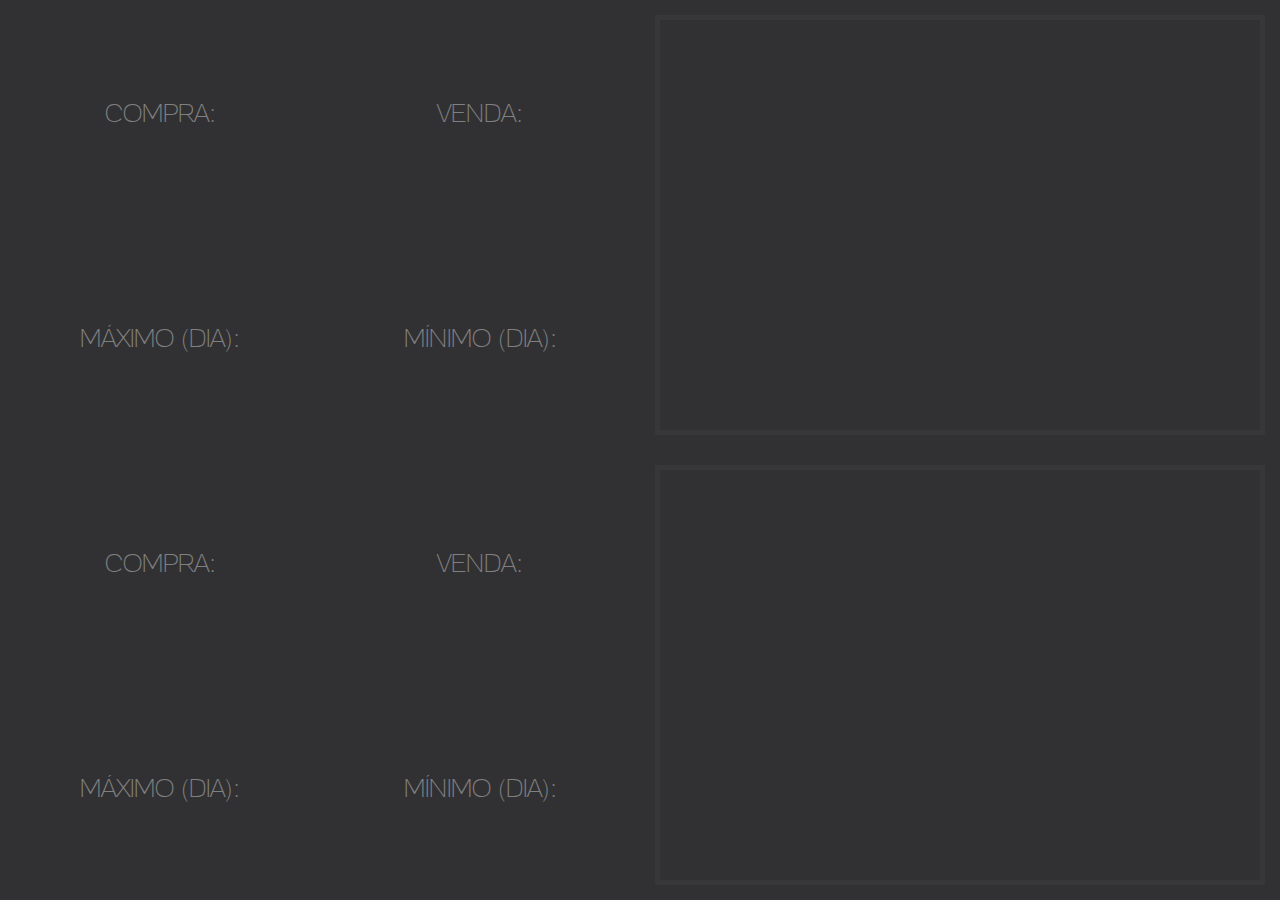
==== commit 69a42175: "Release Ver 1.0" ====
--- a/index.html
+++ b/index.html
@@ -19,21 +19,21 @@
             <div class="minicontainertop">
                 <div class="minicontainer">
                     <span class="txt">COMPRA:</span>
-                    <span class="val">4,3289</span>
+                    <span class="val" id="valComUSD"></span>
                 </div>
                 <div class="minicontainer">
                     <span class="txt">VENDA:</span>
-                    <span class="val">4,3296</span>
+                    <span class="val" id="valVenUSD"></span>
                 </div>
             </div>
             <div class="minicontainerbottom">
                 <div class="minicontainer">
                     <span class="txt">MÁXIMO (DIA):</span>
-                    <span class="val">4,3503</span>
+                    <span class="val" id="valMaxUSD"></span>
                 </div>
                 <div class="minicontainer">
                     <span class="txt">MÍNIMO (DIA):</span>
-                    <span class="val">4,3215</span>
+                    <span class="val" id="valMinUSD"></span>
                 </div>
             </div>
         </div>
@@ -46,36 +46,36 @@
             <div class="minicontainertop">
                 <div class="minicontainer">
                     <span class="txt">COMPRA:</span>
-                    <span class="val">4,3289</span>
+                    <span class="val" id="valComEUR"></span>
                 </div>
                 <div class="minicontainer">
                     <span class="txt">VENDA:</span>
-                    <span class="val">4,3296</span>
+                    <span class="val" id="valVenEUR"></span>
                 </div>
             </div>
             <div class="minicontainerbottom">
                 <div class="minicontainer">
                     <span class="txt">MÁXIMO (DIA):</span>
-                    <span class="val">4,3503</span>
+                    <span class="val" id="valMaxEUR"></span>
                 </div>
                 <div class="minicontainer">
                     <span class="txt">MÍNIMO (DIA):</span>
-                    <span class="val">4,3215</span>
+                    <span class="val" id="valMinEUR"></span>
                 </div>
             </div>
         </div>
-        <div class="chartcontainer">
-            <div class="chart" id="container2"></div>
+        <div class=" chartcontainer ">
+            <div class="chart " id="container2"></div>
         </div>
     </div>
-    <script src="https://ajax.googleapis.com/ajax/libs/jquery/3.4.1/jquery.min.js"></script>
-    <script src="js/highstock.js"></script>
-    <script src="js/data.js"></script>
-    <script src="js/exporting.js"></script>
-    <script src="js/export-data.js"></script>
-    <script src="js/grafico1.js"></script>
-    <script src="js/grafico2.js"></script>
-    <script src="js/temagrafico.js"></script>
+    <script src="https://ajax.googleapis.com/ajax/libs/jquery/3.4.1/jquery.min.js "></script>
+    <script src="js/highstock.js "></script>
+    <script src="js/data.js "></script>
+    <script src="js/exporting.js "></script>
+    <script src="js/export-data.js "></script>
+    <script src="js/grafico1.js "></script>
+    <script src="js/grafico2.js "></script>
+    <script src="js/temagrafico.js "></script>
     <script>
     </script>
 
